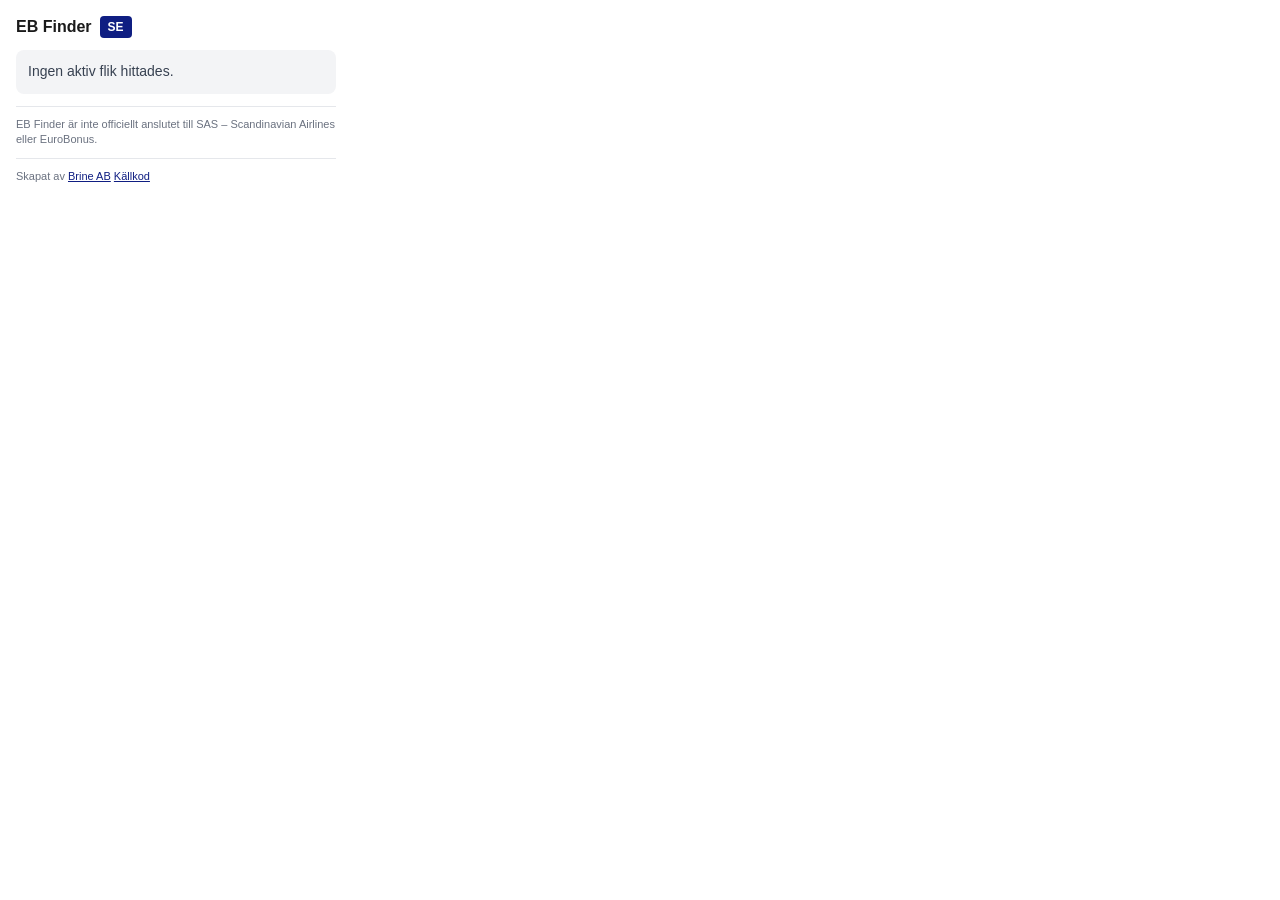
==== extension/popup.html @ c43e3957 "feat: SAS EuroBonus Finder Safari extension" ====
<!doctype html>
<html lang="sv">
  <head>
    <meta charset="utf-8" />
    <meta name="viewport" content="width=device-width, initial-scale=1" />
    <title>EB Finder</title>
    <style>
      :root {
        color-scheme: light dark;
      }
      html,
      body {
        margin: 0;
        padding: 0;
      }
      body {
        font-family: -apple-system, BlinkMacSystemFont, "Segoe UI", sans-serif;
        width: 320px;
        padding: 16px;
        background: #ffffff;
        color: #1a1a1a;
      }
      .header {
        display: flex;
        align-items: center;
        gap: 8px;
        margin-bottom: 12px;
      }
      .header h1 {
        font-size: 16px;
        margin: 0;
        font-weight: 700;
      }
      .badge {
        display: inline-block;
        padding: 4px 8px;
        border-radius: 4px;
        font-size: 12px;
        font-weight: 600;
        background: #0f1e82;
        color: #ffffff;
      }
      .status {
        padding: 12px;
        border-radius: 8px;
        background: #f3f4f6;
        margin-bottom: 12px;
        font-size: 14px;
        line-height: 1.4;
      }
      .status.match {
        background: #ecfdf5;
        color: #065f46;
      }
      .status.no-match {
        background: #f3f4f6;
        color: #374151;
      }
      .status strong {
        display: block;
        margin-bottom: 4px;
        font-size: 15px;
      }
      .cta {
        display: block;
        text-align: center;
        background: #0f1e82;
        color: #ffffff;
        text-decoration: none;
        padding: 10px;
        border-radius: 8px;
        font-weight: 700;
        font-size: 14px;
        margin-bottom: 12px;
      }
      .match-list {
        list-style: none;
        padding: 0;
        margin: 0 0 12px 0;
        display: none;
        flex-direction: column;
        gap: 4px;
        max-height: 280px;
        overflow-y: auto;
      }
      .match-list.visible {
        display: flex;
      }
      .match-list li {
        margin: 0;
      }
      .match-list li a {
        display: flex;
        align-items: center;
        justify-content: space-between;
        gap: 8px;
        padding: 8px 10px;
        border-radius: 6px;
        background: #f3f4f6;
        text-decoration: none;
        color: #1f2937;
        font-size: 13px;
      }
      .match-list li a:hover {
        background: #e5e7eb;
      }
      .match-list .shop-name {
        font-weight: 600;
        white-space: nowrap;
        overflow: hidden;
        text-overflow: ellipsis;
        flex: 1 1 auto;
        min-width: 0;
      }
      .match-list .shop-points {
        color: #0f1e82;
        font-weight: 700;
        font-size: 12px;
        flex-shrink: 0;
      }
      .match-list .shop-points.placeholder {
        color: #9ca3af;
        font-weight: 400;
      }
      .disclaimer {
        font-size: 11px;
        color: #6b7280;
        line-height: 1.4;
        border-top: 1px solid #e5e7eb;
        padding-top: 10px;
      }
      .disclaimer a {
        color: #0f1e82;
      }
    </style>
  </head>
  <body>
    <div class="header">
      <h1>EB Finder</h1>
      <span class="badge">SE</span>
    </div>
    <div id="status" class="status">Söker partner…</div>
    <ul id="match-list" class="match-list"></ul>
    <a
      id="cta"
      class="cta"
      href="#"
      target="_blank"
      rel="noopener noreferrer"
      style="display: none"
      >LOGGA IN & TJÄNA</a
    >
    <p class="disclaimer">
      EB Finder är inte officiellt anslutet till SAS – Scandinavian Airlines
      eller EuroBonus.
    </p>
    <p class="disclaimer credit">
      Skapat av
      <a href="https://www.brine.co" target="_blank" rel="noopener noreferrer"
        >Brine AB</a
      >
      <a
        href="https://github.com/brinehq/eb-finder"
        target="_blank"
        rel="noopener noreferrer"
        >Källkod</a
      >
    </p>
    <script src="popup.js"></script>
  </body>
</html>
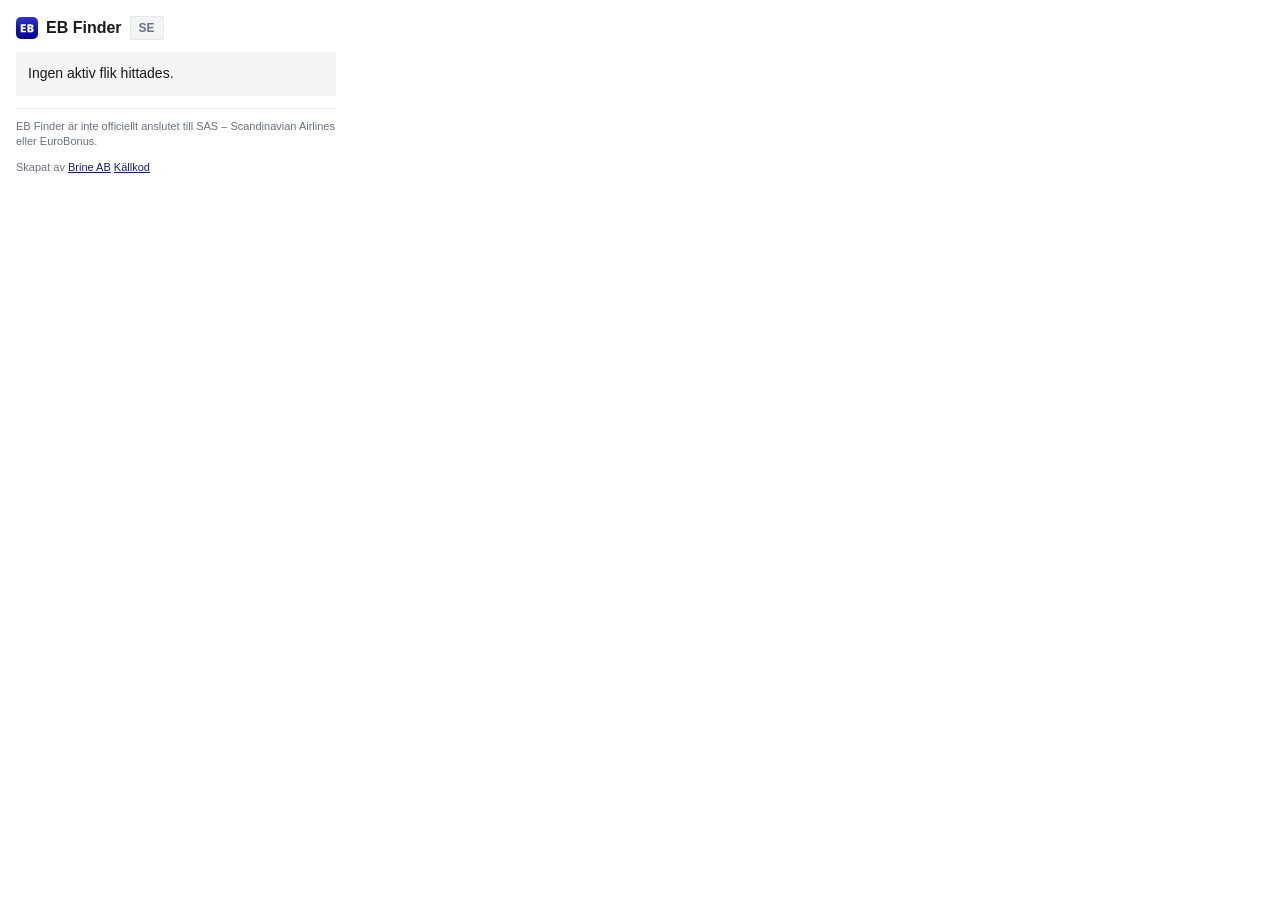
==== commit 92319776: "feat: design system tokens with shadcn naming and Display P3" ====
--- a/extension/popup.html
+++ b/extension/popup.html
@@ -4,138 +4,11 @@
     <meta charset="utf-8" />
     <meta name="viewport" content="width=device-width, initial-scale=1" />
     <title>EB Finder</title>
-    <style>
-      :root {
-        color-scheme: light dark;
-      }
-      html,
-      body {
-        margin: 0;
-        padding: 0;
-      }
-      body {
-        font-family: -apple-system, BlinkMacSystemFont, "Segoe UI", sans-serif;
-        width: 320px;
-        padding: 16px;
-        background: #ffffff;
-        color: #1a1a1a;
-      }
-      .header {
-        display: flex;
-        align-items: center;
-        gap: 8px;
-        margin-bottom: 12px;
-      }
-      .header h1 {
-        font-size: 16px;
-        margin: 0;
-        font-weight: 700;
-      }
-      .badge {
-        display: inline-block;
-        padding: 4px 8px;
-        border-radius: 4px;
-        font-size: 12px;
-        font-weight: 600;
-        background: #0f1e82;
-        color: #ffffff;
-      }
-      .status {
-        padding: 12px;
-        border-radius: 8px;
-        background: #f3f4f6;
-        margin-bottom: 12px;
-        font-size: 14px;
-        line-height: 1.4;
-      }
-      .status.match {
-        background: #ecfdf5;
-        color: #065f46;
-      }
-      .status.no-match {
-        background: #f3f4f6;
-        color: #374151;
-      }
-      .status strong {
-        display: block;
-        margin-bottom: 4px;
-        font-size: 15px;
-      }
-      .cta {
-        display: block;
-        text-align: center;
-        background: #0f1e82;
-        color: #ffffff;
-        text-decoration: none;
-        padding: 10px;
-        border-radius: 8px;
-        font-weight: 700;
-        font-size: 14px;
-        margin-bottom: 12px;
-      }
-      .match-list {
-        list-style: none;
-        padding: 0;
-        margin: 0 0 12px 0;
-        display: none;
-        flex-direction: column;
-        gap: 4px;
-        max-height: 280px;
-        overflow-y: auto;
-      }
-      .match-list.visible {
-        display: flex;
-      }
-      .match-list li {
-        margin: 0;
-      }
-      .match-list li a {
-        display: flex;
-        align-items: center;
-        justify-content: space-between;
-        gap: 8px;
-        padding: 8px 10px;
-        border-radius: 6px;
-        background: #f3f4f6;
-        text-decoration: none;
-        color: #1f2937;
-        font-size: 13px;
-      }
-      .match-list li a:hover {
-        background: #e5e7eb;
-      }
-      .match-list .shop-name {
-        font-weight: 600;
-        white-space: nowrap;
-        overflow: hidden;
-        text-overflow: ellipsis;
-        flex: 1 1 auto;
-        min-width: 0;
-      }
-      .match-list .shop-points {
-        color: #0f1e82;
-        font-weight: 700;
-        font-size: 12px;
-        flex-shrink: 0;
-      }
-      .match-list .shop-points.placeholder {
-        color: #9ca3af;
-        font-weight: 400;
-      }
-      .disclaimer {
-        font-size: 11px;
-        color: #6b7280;
-        line-height: 1.4;
-        border-top: 1px solid #e5e7eb;
-        padding-top: 10px;
-      }
-      .disclaimer a {
-        color: #0f1e82;
-      }
-    </style>
+    <link rel="stylesheet" href="styles.css" />
   </head>
-  <body>
+  <body class="eb-popup">
     <div class="header">
+      <img class="header-icon" src="icons/icon-gradient.svg" width="22" height="22" alt="" />
       <h1>EB Finder</h1>
       <span class="badge">SE</span>
     </div>
--- a/extension/styles.css
+++ b/extension/styles.css
@@ -0,0 +1,672 @@
+/* ============================================================
+   EB FINDER — Central stylesheet
+   ------------------------------------------------------------
+   Mirrors eb-finder-design-system/project/colors_and_type.css.
+   Token architecture follows shadcn/ui
+   (https://ui.shadcn.com/docs/theming#default-theme-css):
+
+     1. PRIMITIVES (--eb-*)       — raw brand palette in sRGB.
+     2. @theme inline             — exposes tokens in Tailwind's
+                                     --color-* / --radius-* / --font-*
+                                     namespace (forward-references the
+                                     semantic tokens declared below).
+                                     Harmless without Tailwind; kept for
+                                     symmetry with the design system.
+     3. SEMANTIC TOKENS           — shadcn background/foreground pairs
+                                     consuming primitives via var().
+                                     Components read THESE.
+     4. DISPLAY P3 (@supports)    — re-states primitives in
+                                     color(display-p3 …) so the deep
+                                     indigo renders richer on wide-gamut
+                                     Apple displays. sRGB hex is the
+                                     fallback.
+     5. DARK MODE (@media)        — overrides semantic tokens that flip
+                                     with the system. Brand colors
+                                     (primary/secondary/ring) stay
+                                     constant in both modes.
+
+   Surfaces consuming the tokens (banner / popup / preview) follow
+   in sections 6–8 below.
+   ============================================================ */
+
+/* ------------------------------------------------------------
+   1. PRIMITIVES — raw brand palette (sRGB)
+   ------------------------------------------------------------ */
+:root,
+:host {
+  /* Brand indigo family */
+  --eb-indigo:        #0f1e82;
+  --eb-indigo-deep:   #000099;
+  --eb-indigo-ink:    #000093;
+  --eb-indigo-bright: #3131c6;
+  --eb-icon-gradient: linear-gradient(180deg, var(--eb-indigo-bright) 0%, var(--eb-indigo-deep) 100%);
+
+  /* Sand accent — the one warm note (CTA fill only) */
+  --eb-sand:        #f8d7b5;
+  --eb-sand-hover:  #f5c89a;
+
+  /* Match / success */
+  --eb-match-bg:   #ecfdf5;
+  --eb-match-fg:   #065f46;
+
+  /* Destructive / error red. Tailwind red-600 — same family as the
+     Tailwind-aligned gray ramp and emerald success, so it harmonises
+     with the rest of the palette. NOT used in the shipped product
+     (see --destructive below); provided for completeness. */
+  --eb-red:    #dc2626;
+  --eb-red-fg: #ffffff;
+
+  /* Gray ramp (Tailwind-aligned) */
+  --eb-white:    #ffffff;
+  --eb-gray-100: #f3f4f6;
+  --eb-gray-200: #e5e7eb;
+  --eb-gray-500: #6b7280;
+  --eb-gray-700: #374151;
+  --eb-gray-800: #1f2937;
+  --eb-ink:      #1a1a1a;
+}
+
+/* ------------------------------------------------------------
+   2. @theme inline — Tailwind v4 namespace exposure (shadcn convention)
+   Forward-references the semantic tokens declared in section 3.
+   Harmless when no Tailwind compiler runs; kept for symmetry.
+   ------------------------------------------------------------ */
+@theme inline {
+  --color-background:             var(--background);
+  --color-foreground:             var(--foreground);
+  --color-card:                   var(--card);
+  --color-card-foreground:        var(--card-foreground);
+  --color-popover:                var(--popover);
+  --color-popover-foreground:     var(--popover-foreground);
+  --color-primary:                var(--primary);
+  --color-primary-foreground:     var(--primary-foreground);
+  --color-secondary:              var(--secondary);
+  --color-secondary-foreground:   var(--secondary-foreground);
+  --color-secondary-hover:        var(--secondary-hover);
+  --color-muted:                  var(--muted);
+  --color-muted-foreground:       var(--muted-foreground);
+  --color-accent:                 var(--accent);
+  --color-accent-foreground:      var(--accent-foreground);
+  --color-success:                var(--success);
+  --color-success-foreground:     var(--success-foreground);
+  --color-destructive:            var(--destructive);
+  --color-destructive-foreground: var(--destructive-foreground);
+  --color-border:                 var(--border);
+  --color-input:                  var(--input);
+  --color-ring:                   var(--ring);
+
+  --font-sans: var(--font-system);
+
+  /* Radius scale derived from --radius (shadcn multipliers).
+     Pills use border-radius: 9999px directly — no custom token. */
+  --radius-sm:  calc(var(--radius) * 0.6);
+  --radius-md:  calc(var(--radius) * 0.8);
+  --radius-lg:  var(--radius);
+  --radius-xl:  calc(var(--radius) * 1.4);
+}
+
+/* ------------------------------------------------------------
+   3. SEMANTIC TOKENS (shadcn background/foreground pairs)
+   Component rules consume THESE.
+   ------------------------------------------------------------ */
+:root,
+:host {
+  color-scheme: light dark;
+
+  --radius: 0.5rem;   /* 8px — the product's card radius */
+
+  /* Surfaces */
+  --background:            var(--eb-white);
+  --foreground:            var(--eb-ink);
+  --card:                  var(--eb-white);
+  --card-foreground:       var(--eb-ink);
+  --popover:               var(--eb-white);
+  --popover-foreground:    var(--eb-ink);
+
+  /* Primary = brand indigo (high-emphasis actions, points, EB chip) */
+  --primary:               var(--eb-indigo);
+  --primary-foreground:    var(--eb-white);
+
+  /* Secondary = the sand CTA (lower-emphasis filled action).
+     The one warm fill; indigo-ink text on sand, darkens on hover. */
+  --secondary:             var(--eb-sand);
+  --secondary-foreground:  var(--eb-indigo-ink);
+  --secondary-hover:       var(--eb-sand-hover);
+
+  /* Muted = subtle surfaces + lower-emphasis text. The passive "SE"
+     locale badge is a muted chip (--muted + --muted-foreground +
+     a --border hairline) so metadata never reads as an EB affordance. */
+  --muted:                 var(--eb-gray-100);
+  --muted-foreground:      var(--eb-gray-500);
+
+  /* Accent = interactive hover/selected surfaces (list-row hover, etc.).
+     Same value as --muted in light mode (design-system intent: quiet
+     hover); diverges in dark mode below. */
+  --accent:                var(--eb-gray-100);
+  --accent-foreground:     var(--eb-gray-800);
+
+  /* Success = "this site IS a EuroBonus partner" */
+  --success:               var(--eb-match-bg);
+  --success-foreground:    var(--eb-match-fg);
+
+  /* Destructive — NOT used in the shipped product (it has no error/red
+     state; "no match" is neutral gray). Provided for shadcn completeness
+     only; reach for --muted before introducing red. */
+  --destructive:            var(--eb-red);
+  --destructive-foreground: var(--eb-red-fg);
+
+  /* Lines & focus */
+  --border:                var(--eb-gray-200);
+  --input:                 var(--eb-gray-200);
+  --ring:                  var(--eb-indigo);
+
+  /* Shadows */
+  --shadow-banner:         0 2px 8px rgba(0, 0, 0, 0.15);
+  --shadow-chip:           0 1px 2px rgba(0, 0, 0, 0.2);
+
+  /* Type */
+  --font-system: -apple-system, BlinkMacSystemFont, "Segoe UI", Roboto,
+                 Helvetica, Arial, sans-serif;
+  --font-wordmark: var(--font-system);  /* EB mark is SVG outlines */
+
+  --fw-regular:  400;
+  --fw-semibold: 600;
+  --fw-bold:     700;
+  --fw-black:    900;  /* points figures only */
+
+  /* Type scale (px, from source) */
+  --fs-banner: 16px;
+  --fs-h1:     16px;
+  --fs-status: 15px;
+  --fs-cta:    14px;
+  --fs-body:   14px;
+  --fs-short:  13px;
+  --fs-badge:  12px;
+  --fs-disc:   11px;
+  --fs-chip:   10px;
+
+  --lh-tight: 1.3;
+  --lh-snug:  1.4;
+  --lh-body:  1.5;
+
+  /* Spacing (8px-ish base) */
+  --space-1: 4px;
+  --space-2: 6px;
+  --space-3: 8px;
+  --space-4: 12px;
+  --space-5: 16px;
+  --space-6: 24px;
+}
+
+/* ------------------------------------------------------------
+   4. DISPLAY P3 ENHANCEMENT
+   On wide-gamut Apple displays, re-state the PRIMITIVES in
+   color(display-p3 …). Semantic tokens reference primitives via
+   var(), so every role inherits P3 automatically. sRGB hex stays
+   the universal fallback.
+   ------------------------------------------------------------ */
+@supports (color: color(display-p3 1 1 1)) {
+  :root,
+  :host {
+    --eb-indigo:        color(display-p3 0.0722 0.1161 0.4893);
+    --eb-indigo-deep:   color(display-p3 0      0      0.5748);
+    --eb-indigo-ink:    color(display-p3 0      0      0.5522);
+    --eb-indigo-bright: color(display-p3 0.1922 0.1922 0.7463);
+
+    --eb-sand:        color(display-p3 0.9513 0.8479 0.7260);
+    --eb-sand-hover:  color(display-p3 0.9327 0.7910 0.6275);
+
+    --eb-match-bg:    color(display-p3 0.9378 0.9900 0.9624);
+    --eb-match-fg:    color(display-p3 0.1593 0.3667 0.2808);
+
+    --eb-red:         color(display-p3 0.7729 0.1718 0.1424);
+
+    --eb-white:    color(display-p3 1      1      1);
+    --eb-gray-100: color(display-p3 0.9537 0.9567 0.9638);
+    --eb-gray-200: color(display-p3 0.8995 0.9056 0.9200);
+    --eb-gray-500: color(display-p3 0.4247 0.4462 0.4969);
+    --eb-gray-700: color(display-p3 0.2232 0.2537 0.3121);
+    --eb-gray-800: color(display-p3 0.1294 0.1596 0.2109);
+    --eb-ink:      color(display-p3 0.1020 0.1020 0.1019);
+  }
+}
+
+/* ------------------------------------------------------------
+   5. DARK MODE — follows the system.
+   Only the semantic tokens that need to flip are redefined here;
+   brand colors (primary, secondary, ring) and primitives stay
+   constant in both modes (brand identity does not invert).
+   ------------------------------------------------------------ */
+@media (prefers-color-scheme: dark) {
+  :root,
+  :host {
+    /* Surfaces */
+    --background:            #0a0a0a;
+    --foreground:            #fafafa;
+    --card:                  #171717;
+    --card-foreground:       #d4d4d4;
+    --popover:               #171717;
+    --popover-foreground:    #fafafa;
+
+    /* Muted (subtle surfaces + low-emphasis text) */
+    --muted:                 #171717;
+    --muted-foreground:      #a3a3a3;
+
+    /* Accent (interactive hover surfaces — diverges from --muted
+       in dark mode so list-row hover is visible) */
+    --accent:                #262626;
+    --accent-foreground:     #e5e5e5;
+
+    /* Success */
+    --success:               #052e1f;
+    --success-foreground:    #86efac;
+
+    /* Lines & form */
+    --border:                #262626;
+    --input:                 #262626;
+
+    /* Heavier shadows on dark surfaces */
+    --shadow-banner:         0 2px 8px rgba(0, 0, 0, 0.45);
+    --shadow-chip:           0 1px 2px rgba(0, 0, 0, 0.5);
+  }
+}
+
+/* ------------------------------------------------------------
+   6. BANNER — Shadow DOM only
+   Loaded by content.js on recognised partner sites. The :host
+   reset stops host-page styles from bleeding through.
+   ------------------------------------------------------------ */
+:host {
+  all: initial;
+}
+
+.banner-wrapper,
+.fixed-banner-container {
+  font-family: var(--font-system);
+  box-sizing: border-box;
+}
+
+.fixed-banner-container {
+  position: fixed;
+  top: 0;
+  left: 0;
+  right: 0;
+  height: 88px;
+  background: var(--primary);
+  color: var(--primary-foreground);
+  padding: 12px 24px;
+  z-index: 2147483647;
+  box-shadow: var(--shadow-banner);
+  container-type: inline-size;
+}
+
+.banner-wrapper {
+  display: flex;
+  align-items: center;
+  justify-content: space-between;
+  gap: 16px;
+  height: 100%;
+  max-width: 1200px;
+  margin: 0 auto;
+}
+
+.text-section {
+  flex: 1 1 auto;
+  min-width: 0;
+  text-align: left;
+}
+
+.text-full,
+.text-short {
+  font-size: var(--fs-banner);
+  line-height: var(--lh-snug);
+}
+
+.text-short {
+  display: none;
+}
+
+.points-highlight {
+  font-weight: var(--fw-black);
+}
+
+.actions {
+  display: flex;
+  align-items: center;
+  gap: var(--space-3);
+  flex-shrink: 0;
+}
+
+.cta-btn {
+  background: var(--secondary);
+  color: var(--secondary-foreground);
+  border-radius: 9999px;  /* full pill — no custom token */
+  padding: 10px 22px;
+  text-decoration: none;
+  font-weight: var(--fw-bold);
+  font-size: var(--fs-cta);
+  white-space: nowrap;
+  display: inline-flex;
+  align-items: center;
+  justify-content: center;
+}
+
+.cta-btn:hover {
+  background: var(--secondary-hover);
+}
+
+.cta-short {
+  display: none;
+}
+
+.close-btn {
+  background: transparent;
+  border: 0;
+  color: var(--primary-foreground);
+  font-size: 20px;
+  line-height: 1;
+  cursor: pointer;
+  padding: var(--space-3);
+  opacity: 0.8;
+  flex-shrink: 0;
+}
+
+.close-btn:hover {
+  opacity: 1;
+}
+
+@container (max-width: 720px) {
+  .fixed-banner-container {
+    height: 56px;
+    padding: var(--space-2) 14px;
+  }
+  .text-full,
+  .cta-full {
+    display: none;
+  }
+  .text-short,
+  .cta-short {
+    display: inline;
+  }
+  .text-short {
+    font-size: var(--fs-short);
+    line-height: var(--lh-tight);
+  }
+  .cta-btn {
+    padding: 7px 14px;
+    font-size: var(--fs-badge);
+  }
+  .close-btn {
+    font-size: 16px;
+    padding: var(--space-1);
+  }
+}
+
+@container (max-width: 380px) {
+  .fixed-banner-container {
+    height: 48px;
+    padding: var(--space-1) 10px;
+  }
+  .banner-wrapper {
+    gap: var(--space-3);
+  }
+  .text-short {
+    font-size: var(--fs-badge);
+  }
+  .cta-btn {
+    padding: var(--space-2) 12px;
+    font-size: 11px;
+  }
+}
+
+/* ------------------------------------------------------------
+   7. POPUP — 320px toolbar dropdown
+   ------------------------------------------------------------ */
+body.eb-popup {
+  margin: 0;
+  font-family: var(--font-system);
+  width: 320px;
+  padding: var(--space-5);
+  background: var(--background);
+  color: var(--foreground);
+}
+
+.header {
+  display: flex;
+  align-items: center;
+  gap: var(--space-3);
+  margin-bottom: var(--space-4);
+}
+
+.header-icon {
+  border-radius: 5px;
+  flex-shrink: 0;
+}
+
+.header h1 {
+  font-size: var(--fs-h1);
+  margin: 0;
+  font-weight: var(--fw-bold);
+}
+
+/* SE locale badge — passive metadata, the design system explicitly
+   maps this to --muted + --muted-foreground + --border. */
+.badge {
+  display: inline-block;
+  padding: var(--space-1) var(--space-3);
+  border-radius: var(--radius-sm);
+  font-size: var(--fs-badge);
+  font-weight: var(--fw-semibold);
+  background: var(--muted);
+  color: var(--muted-foreground);
+  border: 1px solid var(--border);
+}
+
+.status {
+  padding: var(--space-4);
+  border-radius: var(--radius-lg);
+  background: var(--muted);
+  margin-bottom: var(--space-4);
+  font-size: var(--fs-body);
+  line-height: var(--lh-snug);
+}
+
+.status.match {
+  background: var(--success);
+  color: var(--success-foreground);
+}
+
+.status.no-match {
+  background: var(--muted);
+  color: var(--card-foreground);
+}
+
+.status strong {
+  display: block;
+  margin-bottom: var(--space-1);
+  font-size: var(--fs-status);
+}
+
+.cta {
+  display: block;
+  text-align: center;
+  background: var(--primary);
+  color: var(--primary-foreground);
+  text-decoration: none;
+  padding: 10px;
+  border-radius: var(--radius-lg);
+  font-weight: var(--fw-bold);
+  font-size: var(--fs-cta);
+  margin-bottom: var(--space-4);
+}
+
+.match-list {
+  list-style: none;
+  padding: 0;
+  margin: 0 0 var(--space-4) 0;
+  display: none;
+  flex-direction: column;
+  gap: var(--space-1);
+  max-height: 280px;
+  overflow-y: auto;
+}
+
+.match-list.visible {
+  display: flex;
+}
+
+.match-list li {
+  margin: 0;
+}
+
+/* List row — default = --muted, hover = --accent.
+   In light mode both resolve to gray-100 (design-system intent: quiet
+   hover). In dark mode --accent diverges so hover is visible. */
+.match-list li a {
+  display: flex;
+  align-items: center;
+  justify-content: space-between;
+  gap: var(--space-3);
+  padding: var(--space-3) 10px;
+  border-radius: var(--radius-md);
+  background: var(--muted);
+  text-decoration: none;
+  color: var(--accent-foreground);
+  font-size: var(--fs-short);
+}
+
+.match-list li a:hover {
+  background: var(--accent);
+}
+
+.match-list .shop-name {
+  font-weight: var(--fw-semibold);
+  white-space: nowrap;
+  overflow: hidden;
+  text-overflow: ellipsis;
+  flex: 1 1 auto;
+  min-width: 0;
+}
+
+.match-list .shop-points {
+  color: var(--primary);
+  font-weight: var(--fw-bold);
+  font-size: var(--fs-badge);
+  flex-shrink: 0;
+}
+
+.match-list .shop-points.placeholder {
+  color: var(--muted-foreground);
+  font-weight: var(--fw-regular);
+}
+
+.disclaimer {
+  font-size: var(--fs-disc);
+  color: var(--muted-foreground);
+  line-height: var(--lh-snug);
+  border-top: 1px solid var(--border);
+  padding-top: 10px;
+}
+
+.disclaimer.credit {
+  border-top: 0;
+  padding-top: 0;
+}
+
+.disclaimer a {
+  color: var(--primary);
+}
+
+/* ------------------------------------------------------------
+   8. PREVIEW — dev-only sandbox page
+   ------------------------------------------------------------ */
+body.eb-preview {
+  margin: 0;
+  padding: 0;
+  font-family: var(--font-system);
+  background: var(--muted);
+  color: var(--accent-foreground);
+}
+
+.preview-section {
+  padding: var(--space-6);
+  border-bottom: 1px solid var(--border);
+}
+
+.preview-section h2 {
+  margin: 0 0 var(--space-4) 0;
+  font-size: var(--fs-short);
+  font-weight: var(--fw-semibold);
+  text-transform: uppercase;
+  letter-spacing: 0.5px;
+  color: var(--muted-foreground);
+}
+
+.resize-box {
+  background: var(--background);
+  border: 1px dashed var(--muted-foreground);
+  resize: horizontal;
+  overflow: auto;
+  max-width: 100%;
+  min-width: 320px;
+}
+
+.resize-box.wide   { width: 1100px; }
+.resize-box.narrow { width: 400px;  }
+.resize-box.tiny   { width: 320px;  }
+
+.note {
+  color: var(--muted-foreground);
+  font-size: var(--fs-badge);
+  margin-top: var(--space-3);
+}
+
+.static-fixed {
+  position: static !important;
+}
+
+.preview-google-mock {
+  padding: var(--space-5);
+  color: var(--foreground);
+  background: var(--background);
+  font-family: arial, -apple-system, sans-serif;
+}
+
+.preview-google-mock-url {
+  font-size: var(--fs-body);
+  color: var(--muted-foreground);
+}
+
+.preview-google-mock-title {
+  font-size: var(--fs-h1);
+  line-height: var(--lh-snug);
+  margin-top: var(--space-1);
+}
+
+.preview-google-mock-price {
+  margin-top: var(--space-2);
+  font-weight: var(--fw-bold);
+}
+
+.preview-google-mock-vendor-row {
+  margin-top: var(--space-2);
+  display: flex;
+  align-items: center;
+  gap: 0;
+}
+
+.preview-eb-chip {
+  display: inline-flex;
+  align-items: center;
+  justify-content: center;
+  vertical-align: middle;
+  background: var(--primary);
+  color: var(--primary-foreground);
+  font: var(--fw-bold) var(--fs-chip)/1 var(--font-system);
+  letter-spacing: 0.4px;
+  padding: 3px 6px;
+  border-radius: var(--radius-sm);
+  margin-left: var(--space-2);
+  cursor: pointer;
+  box-shadow: var(--shadow-chip);
+}
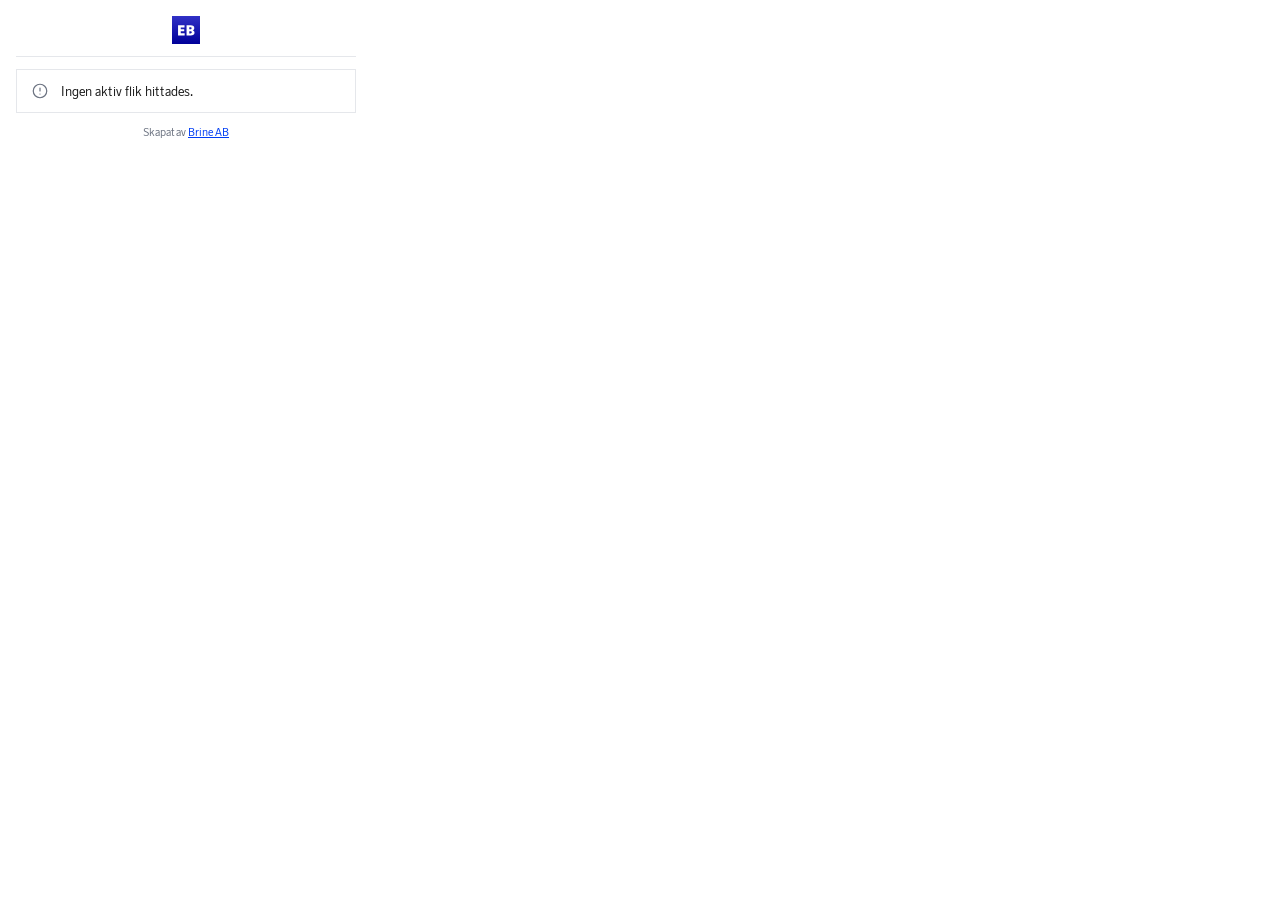
==== commit 0b9ee0d9: "feat: host-app onboarding & settings on the SAS design system" ====
--- a/extension/popup.html
+++ b/extension/popup.html
@@ -8,11 +8,12 @@
   </head>
   <body class="eb-popup">
     <div class="header">
-      <img class="header-icon" src="icons/icon-gradient.svg" width="22" height="22" alt="" />
-      <h1>EB Finder</h1>
-      <span class="badge">SE</span>
+      <img class="header-icon" src="icons/icon-gradient.svg" width="28" height="28" alt="EB Finder" />
     </div>
-    <div id="status" class="status">Söker partner…</div>
+    <div id="status" class="status">
+      <span class="status-icon"></span>
+      <div class="status-body">Söker partner…</div>
+    </div>
     <ul id="match-list" class="match-list"></ul>
     <a
       id="cta"
@@ -23,20 +24,10 @@
       style="display: none"
       >LOGGA IN & TJÄNA</a
     >
-    <p class="disclaimer">
-      EB Finder är inte officiellt anslutet till SAS – Scandinavian Airlines
-      eller EuroBonus.
-    </p>
-    <p class="disclaimer credit">
+    <p class="credit">
       Skapat av
       <a href="https://www.brine.co" target="_blank" rel="noopener noreferrer"
         >Brine AB</a
-      >
-      <a
-        href="https://github.com/brinehq/eb-finder"
-        target="_blank"
-        rel="noopener noreferrer"
-        >Källkod</a
       >
     </p>
     <script src="popup.js"></script>
--- a/extension/styles.css
+++ b/extension/styles.css
@@ -1,672 +1,416 @@
-/* ============================================================
-   EB FINDER — Central stylesheet
-   ------------------------------------------------------------
-   Mirrors eb-finder-design-system/project/colors_and_type.css.
-   Token architecture follows shadcn/ui
-   (https://ui.shadcn.com/docs/theming#default-theme-css):
-
-     1. PRIMITIVES (--eb-*)       — raw brand palette in sRGB.
-     2. @theme inline             — exposes tokens in Tailwind's
-                                     --color-* / --radius-* / --font-*
-                                     namespace (forward-references the
-                                     semantic tokens declared below).
-                                     Harmless without Tailwind; kept for
-                                     symmetry with the design system.
-     3. SEMANTIC TOKENS           — shadcn background/foreground pairs
-                                     consuming primitives via var().
-                                     Components read THESE.
-     4. DISPLAY P3 (@supports)    — re-states primitives in
-                                     color(display-p3 …) so the deep
-                                     indigo renders richer on wide-gamut
-                                     Apple displays. sRGB hex is the
-                                     fallback.
-     5. DARK MODE (@media)        — overrides semantic tokens that flip
-                                     with the system. Brand colors
-                                     (primary/secondary/ring) stay
-                                     constant in both modes.
-
-   Surfaces consuming the tokens (banner / popup / preview) follow
-   in sections 6–8 below.
-   ============================================================ */
-
-/* ------------------------------------------------------------
-   1. PRIMITIVES — raw brand palette (sRGB)
-   ------------------------------------------------------------ */
-:root,
-:host {
-  /* Brand indigo family */
-  --eb-indigo:        #0f1e82;
-  --eb-indigo-deep:   #000099;
-  --eb-indigo-ink:    #000093;
-  --eb-indigo-bright: #3131c6;
-  --eb-icon-gradient: linear-gradient(180deg, var(--eb-indigo-bright) 0%, var(--eb-indigo-deep) 100%);
-
-  /* Sand accent — the one warm note (CTA fill only) */
-  --eb-sand:        #f8d7b5;
-  --eb-sand-hover:  #f5c89a;
-
-  /* Match / success */
-  --eb-match-bg:   #ecfdf5;
-  --eb-match-fg:   #065f46;
-
-  /* Destructive / error red. Tailwind red-600 — same family as the
-     Tailwind-aligned gray ramp and emerald success, so it harmonises
-     with the rest of the palette. NOT used in the shipped product
-     (see --destructive below); provided for completeness. */
-  --eb-red:    #dc2626;
-  --eb-red-fg: #ffffff;
-
-  /* Gray ramp (Tailwind-aligned) */
-  --eb-white:    #ffffff;
-  --eb-gray-100: #f3f4f6;
-  --eb-gray-200: #e5e7eb;
-  --eb-gray-500: #6b7280;
-  --eb-gray-700: #374151;
-  --eb-gray-800: #1f2937;
-  --eb-ink:      #1a1a1a;
-}
-
-/* ------------------------------------------------------------
-   2. @theme inline — Tailwind v4 namespace exposure (shadcn convention)
-   Forward-references the semantic tokens declared in section 3.
-   Harmless when no Tailwind compiler runs; kept for symmetry.
-   ------------------------------------------------------------ */
-@theme inline {
-  --color-background:             var(--background);
-  --color-foreground:             var(--foreground);
-  --color-card:                   var(--card);
-  --color-card-foreground:        var(--card-foreground);
-  --color-popover:                var(--popover);
-  --color-popover-foreground:     var(--popover-foreground);
-  --color-primary:                var(--primary);
-  --color-primary-foreground:     var(--primary-foreground);
-  --color-secondary:              var(--secondary);
-  --color-secondary-foreground:   var(--secondary-foreground);
-  --color-secondary-hover:        var(--secondary-hover);
-  --color-muted:                  var(--muted);
-  --color-muted-foreground:       var(--muted-foreground);
-  --color-accent:                 var(--accent);
-  --color-accent-foreground:      var(--accent-foreground);
-  --color-success:                var(--success);
-  --color-success-foreground:     var(--success-foreground);
-  --color-destructive:            var(--destructive);
-  --color-destructive-foreground: var(--destructive-foreground);
-  --color-border:                 var(--border);
-  --color-input:                  var(--input);
-  --color-ring:                   var(--ring);
-
-  --font-sans: var(--font-system);
-
-  /* Radius scale derived from --radius (shadcn multipliers).
-     Pills use border-radius: 9999px directly — no custom token. */
-  --radius-sm:  calc(var(--radius) * 0.6);
-  --radius-md:  calc(var(--radius) * 0.8);
-  --radius-lg:  var(--radius);
-  --radius-xl:  calc(var(--radius) * 1.4);
-}
-
-/* ------------------------------------------------------------
-   3. SEMANTIC TOKENS (shadcn background/foreground pairs)
-   Component rules consume THESE.
-   ------------------------------------------------------------ */
+/* =============================================================================
+   EB FINDER — styles.css   (popup · injected banner · preview)
+   -----------------------------------------------------------------------------
+   Mirrors eb-finder-design-system/project/styles.css.
+   shadcn/ui + Tailwind v4 theming (https://ui.shadcn.com/docs/theming):
+     • @font-face   ScandinavianNew (SAS brand face), self-hosted from fonts/.
+     • :root        canonical shadcn token set, authored in OKLCH (gamut-
+                    independent → renders wide on Apple P3 screens). Tokens are
+                    background/foreground PAIRS.
+     • EXTENSIONS   product-specific roles (success "match" state, brand-deep,
+                    shadows, font families).
+     • dark         @media (prefers-color-scheme: dark) — follows the system.
+     • @theme inline  maps tokens into Tailwind's --color-* / --radius-* / --font-*.
+     • PRIMITIVES   Button · Badge · Alert · Item (shadcn components).
+     • SURFACES     banner (Shadow DOM) · popup · preview.
+
+   SAS brand: --primary #003DF5, --secondary #FFFFFF (outline), --destructive
+   #ff5752. The injected banner/chip use the native font stack (they live in
+   third-party pages where the brand webfont isn't loaded).
+   ============================================================================= */
+
+/* ---- FONTS — ScandinavianNew (self-hosted) -------------------------------- */
+@font-face {
+  font-family: "ScandinavianNew";
+  font-weight: 400; font-style: normal; font-display: swap;
+  src: url("fonts/ScandinavianNew-Regular.woff2") format("woff2"),
+       url("fonts/ScandinavianNew-Regular.woff") format("woff");
+}
+@font-face {
+  font-family: "ScandinavianNew";
+  font-weight: 700; font-style: normal; font-display: swap;
+  src: url("fonts/ScandinavianNew-Bold.woff2") format("woff2");
+}
+@font-face {
+  font-family: "ScandinavianNew";
+  font-weight: 900; font-style: normal; font-display: swap;
+  src: url("fonts/ScandinavianNew_900-Black.woff") format("woff");
+}
+
+/* =============================================================================
+   :root — CANONICAL shadcn TOKENS (light), OKLCH
+   ============================================================================= */
 :root,
 :host {
   color-scheme: light dark;
-
-  --radius: 0.5rem;   /* 8px — the product's card radius */
-
-  /* Surfaces */
-  --background:            var(--eb-white);
-  --foreground:            var(--eb-ink);
-  --card:                  var(--eb-white);
-  --card-foreground:       var(--eb-ink);
-  --popover:               var(--eb-white);
-  --popover-foreground:    var(--eb-ink);
-
-  /* Primary = brand indigo (high-emphasis actions, points, EB chip) */
-  --primary:               var(--eb-indigo);
-  --primary-foreground:    var(--eb-white);
-
-  /* Secondary = the sand CTA (lower-emphasis filled action).
-     The one warm fill; indigo-ink text on sand, darkens on hover. */
-  --secondary:             var(--eb-sand);
-  --secondary-foreground:  var(--eb-indigo-ink);
-  --secondary-hover:       var(--eb-sand-hover);
-
-  /* Muted = subtle surfaces + lower-emphasis text. The passive "SE"
-     locale badge is a muted chip (--muted + --muted-foreground +
-     a --border hairline) so metadata never reads as an EB affordance. */
-  --muted:                 var(--eb-gray-100);
-  --muted-foreground:      var(--eb-gray-500);
-
-  /* Accent = interactive hover/selected surfaces (list-row hover, etc.).
-     Same value as --muted in light mode (design-system intent: quiet
-     hover); diverges in dark mode below. */
-  --accent:                var(--eb-gray-100);
-  --accent-foreground:     var(--eb-gray-800);
-
-  /* Success = "this site IS a EuroBonus partner" */
-  --success:               var(--eb-match-bg);
-  --success-foreground:    var(--eb-match-fg);
-
-  /* Destructive — NOT used in the shipped product (it has no error/red
-     state; "no match" is neutral gray). Provided for shadcn completeness
-     only; reach for --muted before introducing red. */
-  --destructive:            var(--eb-red);
-  --destructive-foreground: var(--eb-red-fg);
-
-  /* Lines & focus */
-  --border:                var(--eb-gray-200);
-  --input:                 var(--eb-gray-200);
-  --ring:                  var(--eb-indigo);
-
-  /* Shadows */
-  --shadow-banner:         0 2px 8px rgba(0, 0, 0, 0.15);
-  --shadow-chip:           0 1px 2px rgba(0, 0, 0, 0.2);
-
-  /* Type */
-  --font-system: -apple-system, BlinkMacSystemFont, "Segoe UI", Roboto,
+  --radius: 0.5rem;                                   /* 8px base */
+
+  --background: oklch(1 0 0);                          /* white canvas */
+  --foreground: oklch(0.2178 0 0);                    /* near-black ink */
+  --card: oklch(1 0 0);
+  --card-foreground: oklch(0.2178 0 0);
+  --popover: oklch(1 0 0);
+  --popover-foreground: oklch(0.2178 0 0);
+
+  --primary: oklch(0.486 0.2721 263.825);             /* SAS royal blue — #003DF5 */
+  --primary-foreground: oklch(1 0 0);
+
+  --secondary: oklch(1 0 0);                          /* #FFFFFF — outline buttons */
+  --secondary-foreground: oklch(0.486 0.2721 263.825); /* blue text */
+
+  --muted: oklch(0.967 0.0029 264.542);               /* gray-100 fills */
+  --muted-foreground: oklch(0.551 0.0234 264.364);    /* gray-500 labels */
+
+  --accent: oklch(0.967 0.0029 264.542);              /* hover surface */
+  --accent-foreground: oklch(0.2781 0.0296 256.848);  /* gray-800 */
+
+  --destructive: oklch(0.6839 0.2048 25.835);         /* SAS coral — #ff5752 */
+  --destructive-foreground: oklch(1 0 0);
+
+  --border: oklch(0.9276 0.0058 264.531);             /* gray-200 hairlines */
+  --input: oklch(0.9276 0.0058 264.531);
+  --ring: oklch(0.486 0.2721 263.825);                /* SAS blue focus ring */
+
+  /* ---- EXTENSIONS (product-specific) ----------------------------------- */
+  /* success = the "match" state — a SOFT surface pair (mint bg + deep green). */
+  --success: oklch(0.9793 0.0207 166.113);            /* #ecfdf5 */
+  --success-foreground: oklch(0.4318 0.0865 166.913); /* #065f46 */
+  /* deep navy — app-icon gradient bottom + dark canvas */
+  --brand-deep: oklch(0.2703 0.1252 262.023);         /* #001e62 */
+
+  --shadow-banner:  0 2px 8px oklch(0 0 0 / 0.15);
+  --shadow-chip:    0 1px 2px oklch(0 0 0 / 0.20);
+  --shadow-popover: 0 12px 40px oklch(0 0 0 / 0.22);
+
+  /* ---- Typography ------------------------------------------------------ */
+  /* ScandinavianNew is the brand face (heading + body share it for now).
+     --font-native is the pure system stack for injected third-party contexts. */
+  --font-sans: "ScandinavianNew", -apple-system, BlinkMacSystemFont,
+               "Segoe UI", Roboto, Helvetica, Arial, sans-serif;
+  --font-heading: var(--font-sans);
+  --font-body: var(--font-sans);
+  --font-mono: ui-monospace, "SF Mono", Menlo, monospace;
+  --font-native: -apple-system, BlinkMacSystemFont, "Segoe UI", Roboto,
                  Helvetica, Arial, sans-serif;
-  --font-wordmark: var(--font-system);  /* EB mark is SVG outlines */
-
-  --fw-regular:  400;
-  --fw-semibold: 600;
-  --fw-bold:     700;
-  --fw-black:    900;  /* points figures only */
-
-  /* Type scale (px, from source) */
-  --fs-banner: 16px;
-  --fs-h1:     16px;
-  --fs-status: 15px;
-  --fs-cta:    14px;
-  --fs-body:   14px;
-  --fs-short:  13px;
-  --fs-badge:  12px;
-  --fs-disc:   11px;
-  --fs-chip:   10px;
-
-  --lh-tight: 1.3;
-  --lh-snug:  1.4;
-  --lh-body:  1.5;
-
-  /* Spacing (8px-ish base) */
-  --space-1: 4px;
-  --space-2: 6px;
-  --space-3: 8px;
-  --space-4: 12px;
-  --space-5: 16px;
-  --space-6: 24px;
-}
-
-/* ------------------------------------------------------------
-   4. DISPLAY P3 ENHANCEMENT
-   On wide-gamut Apple displays, re-state the PRIMITIVES in
-   color(display-p3 …). Semantic tokens reference primitives via
-   var(), so every role inherits P3 automatically. sRGB hex stays
-   the universal fallback.
-   ------------------------------------------------------------ */
-@supports (color: color(display-p3 1 1 1)) {
-  :root,
-  :host {
-    --eb-indigo:        color(display-p3 0.0722 0.1161 0.4893);
-    --eb-indigo-deep:   color(display-p3 0      0      0.5748);
-    --eb-indigo-ink:    color(display-p3 0      0      0.5522);
-    --eb-indigo-bright: color(display-p3 0.1922 0.1922 0.7463);
-
-    --eb-sand:        color(display-p3 0.9513 0.8479 0.7260);
-    --eb-sand-hover:  color(display-p3 0.9327 0.7910 0.6275);
-
-    --eb-match-bg:    color(display-p3 0.9378 0.9900 0.9624);
-    --eb-match-fg:    color(display-p3 0.1593 0.3667 0.2808);
-
-    --eb-red:         color(display-p3 0.7729 0.1718 0.1424);
-
-    --eb-white:    color(display-p3 1      1      1);
-    --eb-gray-100: color(display-p3 0.9537 0.9567 0.9638);
-    --eb-gray-200: color(display-p3 0.8995 0.9056 0.9200);
-    --eb-gray-500: color(display-p3 0.4247 0.4462 0.4969);
-    --eb-gray-700: color(display-p3 0.2232 0.2537 0.3121);
-    --eb-gray-800: color(display-p3 0.1294 0.1596 0.2109);
-    --eb-ink:      color(display-p3 0.1020 0.1020 0.1019);
-  }
-}
-
-/* ------------------------------------------------------------
-   5. DARK MODE — follows the system.
-   Only the semantic tokens that need to flip are redefined here;
-   brand colors (primary, secondary, ring) and primitives stay
-   constant in both modes (brand identity does not invert).
-   ------------------------------------------------------------ */
+  --font-system: var(--font-sans);   /* legacy alias */
+
+  --fw-regular: 400; --fw-semibold: 600; --fw-bold: 700; --fw-black: 900;
+  --fs-banner: 16px; --fs-h1: 16px; --fs-status: 15px; --fs-cta: 14px;
+  --fs-body: 14px; --fs-short: 13px; --fs-badge: 12px; --fs-disc: 11px; --fs-chip: 10px;
+  --lh-tight: 1.3; --lh-snug: 1.4; --lh-body: 1.5;
+  --space-1: 4px; --space-2: 6px; --space-3: 8px; --space-4: 12px; --space-5: 16px; --space-6: 24px;
+}
+
+/* =============================================================================
+   DARK — follows the system. SAS navy canvas; primary inverts to white.
+   ============================================================================= */
 @media (prefers-color-scheme: dark) {
   :root,
   :host {
-    /* Surfaces */
-    --background:            #0a0a0a;
-    --foreground:            #fafafa;
-    --card:                  #171717;
-    --card-foreground:       #d4d4d4;
-    --popover:               #171717;
-    --popover-foreground:    #fafafa;
-
-    /* Muted (subtle surfaces + low-emphasis text) */
-    --muted:                 #171717;
-    --muted-foreground:      #a3a3a3;
-
-    /* Accent (interactive hover surfaces — diverges from --muted
-       in dark mode so list-row hover is visible) */
-    --accent:                #262626;
-    --accent-foreground:     #e5e5e5;
-
-    /* Success */
-    --success:               #052e1f;
-    --success-foreground:    #86efac;
-
-    /* Lines & form */
-    --border:                #262626;
-    --input:                 #262626;
-
-    /* Heavier shadows on dark surfaces */
-    --shadow-banner:         0 2px 8px rgba(0, 0, 0, 0.45);
-    --shadow-chip:           0 1px 2px rgba(0, 0, 0, 0.5);
+    --background: oklch(0.2101 0.0979 262.092);
+    --foreground: oklch(1 0 0);
+    --card: oklch(0.2703 0.1252 262.023);
+    --card-foreground: oklch(1 0 0);
+    --popover: oklch(0.2703 0.1252 262.023);
+    --popover-foreground: oklch(1 0 0);
+    --primary: oklch(1 0 0);
+    --primary-foreground: oklch(0.2703 0.1252 262.023);
+    --secondary: oklch(0.2703 0.1252 262.023);
+    --secondary-foreground: oklch(1 0 0);
+    --muted: oklch(0.36 0.06 262);
+    --muted-foreground: oklch(0.82 0.03 262);
+    --accent: oklch(0.36 0.06 262);
+    --accent-foreground: oklch(1 0 0);
+    --border: oklch(1 0 0 / 12%);
+    --input: oklch(1 0 0 / 15%);
+    --ring: oklch(0.7 0.12 262);
+    --shadow-banner:  0 2px 8px oklch(0 0 0 / 0.45);
+    --shadow-chip:    0 1px 2px oklch(0 0 0 / 0.5);
+    --shadow-popover: 0 12px 40px oklch(0 0 0 / 0.55);
   }
 }
 
-/* ------------------------------------------------------------
-   6. BANNER — Shadow DOM only
-   Loaded by content.js on recognised partner sites. The :host
-   reset stops host-page styles from bleeding through.
-   ------------------------------------------------------------ */
-:host {
-  all: initial;
-}
+/* =============================================================================
+   @theme inline — Tailwind v4 namespace (harmless without Tailwind)
+   ============================================================================= */
+@theme inline {
+  --color-background: var(--background);
+  --color-foreground: var(--foreground);
+  --color-card: var(--card);
+  --color-card-foreground: var(--card-foreground);
+  --color-popover: var(--popover);
+  --color-popover-foreground: var(--popover-foreground);
+  --color-primary: var(--primary);
+  --color-primary-foreground: var(--primary-foreground);
+  --color-secondary: var(--secondary);
+  --color-secondary-foreground: var(--secondary-foreground);
+  --color-muted: var(--muted);
+  --color-muted-foreground: var(--muted-foreground);
+  --color-accent: var(--accent);
+  --color-accent-foreground: var(--accent-foreground);
+  --color-destructive: var(--destructive);
+  --color-destructive-foreground: var(--destructive-foreground);
+  --color-success: var(--success);
+  --color-success-foreground: var(--success-foreground);
+  --color-border: var(--border);
+  --color-input: var(--input);
+  --color-ring: var(--ring);
+
+  --font-sans: var(--font-sans);
+  --font-heading: var(--font-heading);
+  --font-body: var(--font-body);
+  --font-mono: var(--font-mono);
+
+  --radius-sm: calc(var(--radius) * 0.6);
+  --radius-md: calc(var(--radius) * 0.8);
+  --radius-lg: var(--radius);
+  --radius-xl: calc(var(--radius) * 1.4);
+  --radius-2xl: calc(var(--radius) * 1.8);
+  --radius-3xl: calc(var(--radius) * 2.2);
+  --radius-4xl: calc(var(--radius) * 2.6);
+}
+
+/* =============================================================================
+   SEMANTIC TYPE RAMP (ScandinavianNew)
+   ============================================================================= */
+.eb-h1 {
+  font-family: var(--font-heading); font-weight: 700;
+  font-size: var(--fs-h1); line-height: 1.2; color: var(--foreground); margin: 0;
+}
+.eb-h2 {
+  font-family: var(--font-heading); font-weight: 700;
+  font-size: 1.5rem; line-height: 1.2; letter-spacing: -0.015em; margin: 0;
+}
+.eb-status-title {
+  font-family: var(--font-heading); font-weight: 700;
+  font-size: var(--fs-status); line-height: var(--lh-snug);
+}
+.eb-body {
+  font-family: var(--font-body); font-weight: 400; margin: 0;
+  font-size: var(--fs-body); line-height: var(--lh-snug); color: var(--muted-foreground);
+}
+.eb-points { font-weight: 900; }
+.eb-num { font-variant-numeric: tabular-nums; }
+.eb-disclaimer {
+  font-family: var(--font-sans); font-size: var(--fs-disc);
+  line-height: var(--lh-snug); color: var(--muted-foreground);
+}
+.eb-disclaimer a { color: var(--primary); }
+
+/* =============================================================================
+   PRIMITIVE — Button (SAS pills, ScandinavianNew @ 600)
+   ============================================================================= */
+.btn {
+  font-family: var(--font-sans); font-weight: 600; border: 0;
+  border-radius: 9999px; cursor: pointer; box-sizing: border-box;
+  display: inline-flex; align-items: center; justify-content: center; gap: 6px;
+  white-space: nowrap; line-height: 1; text-decoration: none;
+}
+.btn-default { background: var(--primary); color: var(--primary-foreground); }
+.btn-default:hover { opacity: 0.92; }
+/* outline = SAS secondary CTA: 2px blue border, blue text, transparent fill */
+.btn-outline { background: transparent; color: var(--primary); border: 2px solid var(--primary); }
+.btn-outline:hover { background: color-mix(in oklch, var(--primary) 8%, transparent); }
+.btn-ghost { background: transparent; color: var(--foreground); }
+.btn-ghost:hover { background: var(--accent); }
+.btn-destructive { background: var(--destructive); color: var(--destructive-foreground); }
+.btn-sm { height: 32px; padding: 0 14px; font-size: 13px; }
+.btn-md { height: 40px; padding: 0 18px; font-size: 14px; }
+.btn-lg { height: 48px; padding: 0 24px; font-size: 16px; }
+
+/* =============================================================================
+   PRIMITIVE — Alert (icon · title · description), bordered + rounded
+   ============================================================================= */
+.alert {
+  display: grid; grid-template-columns: 20px 1fr; gap: 10px; align-items: start;
+  padding: 12px 14px; border-radius: var(--radius-lg);
+  background: var(--card); border: 1px solid var(--border); color: var(--foreground);
+  font-size: 13px; line-height: var(--lh-snug);
+}
+.alert > .alert-icon { color: var(--muted-foreground); }
+.alert > .alert-icon svg { display: block; }
+.alert-title { display: block; margin-bottom: 2px; font-size: 14px; font-weight: 700; }
+.alert-success {
+  background: var(--success); color: var(--success-foreground);
+  border-color: color-mix(in oklch, var(--success-foreground) 22%, transparent);
+}
+.alert-success > .alert-icon { color: var(--success-foreground); }
+
+/* =============================================================================
+   PRIMITIVE — Item (media · content · actions); outline & muted variants
+   ============================================================================= */
+.item {
+  display: flex; align-items: center; gap: 10px;
+  padding: 9px 10px; border-radius: var(--radius-lg);
+  border: 1px solid var(--border); background: var(--card); text-decoration: none;
+}
+.item:hover { background: var(--muted); }
+.item-muted { background: var(--muted); border-color: transparent; }
+.item-media {
+  display: flex; align-items: center; justify-content: center;
+  width: 26px; height: 26px; border-radius: var(--radius-md);
+  background: var(--primary); color: var(--primary-foreground); flex-shrink: 0;
+}
+.item-media svg { display: block; }
+.item-content { flex: 1 1 auto; min-width: 0; }
+.item-title {
+  font-weight: 700; font-size: 13px; color: var(--foreground);
+  white-space: nowrap; overflow: hidden; text-overflow: ellipsis;
+}
+.item-desc { font-size: 12px; color: var(--muted-foreground); line-height: 1.3; }
+.item-actions { flex-shrink: 0; color: var(--primary); font-weight: 900; font-size: 13px; }
+.item-actions.placeholder { color: var(--muted-foreground); font-weight: 400; }
+
+/* =============================================================================
+   SURFACE — BANNER  (Shadow DOM, injected on partner sites)
+   Uses the native font stack: it lives inside third-party pages.
+   ============================================================================= */
+:host { all: initial; }
 
 .banner-wrapper,
+.fixed-banner-container { font-family: var(--font-native); box-sizing: border-box; }
+
 .fixed-banner-container {
-  font-family: var(--font-system);
-  box-sizing: border-box;
-}
-
-.fixed-banner-container {
-  position: fixed;
-  top: 0;
-  left: 0;
-  right: 0;
-  height: 88px;
-  background: var(--primary);
-  color: var(--primary-foreground);
-  padding: 12px 24px;
-  z-index: 2147483647;
-  box-shadow: var(--shadow-banner);
-  container-type: inline-size;
-}
-
+  position: fixed; top: 0; left: 0; right: 0; height: 88px;
+  background: var(--primary); color: var(--primary-foreground);
+  padding: 12px 24px; z-index: 2147483647;
+  box-shadow: var(--shadow-banner); container-type: inline-size;
+}
 .banner-wrapper {
-  display: flex;
-  align-items: center;
-  justify-content: space-between;
-  gap: 16px;
-  height: 100%;
-  max-width: 1200px;
-  margin: 0 auto;
-}
-
-.text-section {
-  flex: 1 1 auto;
-  min-width: 0;
-  text-align: left;
-}
-
-.text-full,
-.text-short {
-  font-size: var(--fs-banner);
-  line-height: var(--lh-snug);
-}
-
-.text-short {
-  display: none;
-}
-
-.points-highlight {
-  font-weight: var(--fw-black);
-}
-
-.actions {
-  display: flex;
-  align-items: center;
-  gap: var(--space-3);
-  flex-shrink: 0;
-}
-
+  display: flex; align-items: center; justify-content: space-between;
+  gap: 16px; height: 100%; max-width: 1200px; margin: 0 auto;
+}
+.text-section { flex: 1 1 auto; min-width: 0; text-align: left; }
+.text-full, .text-short { font-size: var(--fs-banner); line-height: var(--lh-snug); }
+.text-short { display: none; }
+.points-highlight { font-weight: var(--fw-black); }
+.actions { display: flex; align-items: center; gap: var(--space-3); flex-shrink: 0; }
+
+/* secondary (outline) button — white fill, blue text, pill */
 .cta-btn {
-  background: var(--secondary);
-  color: var(--secondary-foreground);
-  border-radius: 9999px;  /* full pill — no custom token */
-  padding: 10px 22px;
-  text-decoration: none;
-  font-weight: var(--fw-bold);
-  font-size: var(--fs-cta);
-  white-space: nowrap;
-  display: inline-flex;
-  align-items: center;
-  justify-content: center;
-}
-
-.cta-btn:hover {
-  background: var(--secondary-hover);
-}
-
-.cta-short {
-  display: none;
-}
-
+  background: var(--secondary); color: var(--secondary-foreground);
+  border-radius: 9999px; padding: 9px 20px; text-decoration: none;
+  font-weight: var(--fw-semibold); font-size: var(--fs-cta);
+  white-space: nowrap; display: inline-flex; align-items: center; justify-content: center;
+}
+.cta-btn:hover { background: var(--muted); }
+.cta-short { display: none; }
+
+/* close — small ghost icon button */
 .close-btn {
-  background: transparent;
-  border: 0;
-  color: var(--primary-foreground);
-  font-size: 20px;
-  line-height: 1;
-  cursor: pointer;
-  padding: var(--space-3);
-  opacity: 0.8;
-  flex-shrink: 0;
-}
-
-.close-btn:hover {
-  opacity: 1;
-}
+  background: transparent; border: 0; color: var(--primary-foreground);
+  width: 26px; height: 26px; border-radius: 9999px; line-height: 1; cursor: pointer;
+  padding: 0; flex-shrink: 0; display: inline-flex; align-items: center; justify-content: center;
+  font-size: 18px; opacity: 0.85;
+}
+.close-btn:hover { opacity: 1; background: oklch(1 0 0 / 0.15); }
 
 @container (max-width: 720px) {
-  .fixed-banner-container {
-    height: 56px;
-    padding: var(--space-2) 14px;
-  }
-  .text-full,
-  .cta-full {
-    display: none;
-  }
-  .text-short,
-  .cta-short {
-    display: inline;
-  }
-  .text-short {
-    font-size: var(--fs-short);
-    line-height: var(--lh-tight);
-  }
-  .cta-btn {
-    padding: 7px 14px;
-    font-size: var(--fs-badge);
-  }
-  .close-btn {
-    font-size: 16px;
-    padding: var(--space-1);
-  }
-}
-
+  .fixed-banner-container { height: 56px; padding: var(--space-2) 14px; }
+  .text-full, .cta-full { display: none; }
+  .text-short, .cta-short { display: inline; }
+  .text-short { font-size: var(--fs-short); line-height: var(--lh-tight); }
+  .cta-btn { padding: 7px 14px; font-size: var(--fs-badge); }
+}
 @container (max-width: 380px) {
-  .fixed-banner-container {
-    height: 48px;
-    padding: var(--space-1) 10px;
-  }
-  .banner-wrapper {
-    gap: var(--space-3);
-  }
-  .text-short {
-    font-size: var(--fs-badge);
-  }
-  .cta-btn {
-    padding: var(--space-2) 12px;
-    font-size: 11px;
-  }
-}
-
-/* ------------------------------------------------------------
-   7. POPUP — 320px toolbar dropdown
-   ------------------------------------------------------------ */
+  .fixed-banner-container { height: 48px; padding: var(--space-1) 10px; }
+  .banner-wrapper { gap: var(--space-3); }
+  .text-short { font-size: var(--fs-badge); }
+  .cta-btn { padding: var(--space-2) 12px; font-size: 11px; }
+}
+
+/* =============================================================================
+   SURFACE — POPUP  (toolbar dropdown, the extension's own sheet)
+   ============================================================================= */
 body.eb-popup {
-  margin: 0;
-  font-family: var(--font-system);
-  width: 320px;
-  padding: var(--space-5);
-  background: var(--background);
-  color: var(--foreground);
-}
-
+  margin: 0; font-family: var(--font-sans);
+  width: 340px; padding: var(--space-5);
+  background: var(--background); color: var(--foreground);
+}
+
+/* Header = centered EB mark. */
 .header {
-  display: flex;
-  align-items: center;
-  gap: var(--space-3);
+  display: flex; justify-content: center;
+  padding-bottom: var(--space-4); margin-bottom: var(--space-4);
+  border-bottom: 1px solid var(--border);
+}
+.header-icon { border-radius: var(--radius-md); flex-shrink: 0; }
+
+/* Status = Alert. popup.js sets .status + .match / .no-match / .neutral. */
+.status {
+  display: grid; grid-template-columns: 20px 1fr; gap: 10px; align-items: start;
+  padding: 12px 14px; border-radius: var(--radius-lg);
+  background: var(--card); border: 1px solid var(--border); color: var(--foreground);
+  margin-bottom: var(--space-4); font-size: 13px; line-height: var(--lh-snug);
+}
+.status .status-icon { color: var(--muted-foreground); }
+.status .status-icon svg { display: block; }
+.status strong { display: block; margin-bottom: 2px; font-size: var(--fs-cta); font-weight: 700; }
+.status.match {
+  background: var(--success); color: var(--success-foreground);
+  border-color: color-mix(in oklch, var(--success-foreground) 22%, transparent);
+}
+.status.match .status-icon { color: var(--success-foreground); }
+.status.no-match { background: var(--card); color: var(--card-foreground); }
+
+/* Primary "earn" action — SAS-blue pill. */
+.cta {
+  display: block; text-align: center;
+  background: var(--primary); color: var(--primary-foreground);
+  text-decoration: none; padding: 11px; border-radius: 9999px;
+  font-family: var(--font-sans); font-weight: 700; font-size: var(--fs-cta);
   margin-bottom: var(--space-4);
 }
-
-.header-icon {
-  border-radius: 5px;
-  flex-shrink: 0;
-}
-
-.header h1 {
-  font-size: var(--fs-h1);
-  margin: 0;
-  font-weight: var(--fw-bold);
-}
-
-/* SE locale badge — passive metadata, the design system explicitly
-   maps this to --muted + --muted-foreground + --border. */
-.badge {
-  display: inline-block;
-  padding: var(--space-1) var(--space-3);
-  border-radius: var(--radius-sm);
-  font-size: var(--fs-badge);
-  font-weight: var(--fw-semibold);
-  background: var(--muted);
-  color: var(--muted-foreground);
-  border: 1px solid var(--border);
-}
-
-.status {
-  padding: var(--space-4);
-  border-radius: var(--radius-lg);
-  background: var(--muted);
-  margin-bottom: var(--space-4);
-  font-size: var(--fs-body);
-  line-height: var(--lh-snug);
-}
-
-.status.match {
-  background: var(--success);
-  color: var(--success-foreground);
-}
-
-.status.no-match {
-  background: var(--muted);
-  color: var(--card-foreground);
-}
-
-.status strong {
-  display: block;
-  margin-bottom: var(--space-1);
-  font-size: var(--fs-status);
-}
-
-.cta {
-  display: block;
-  text-align: center;
-  background: var(--primary);
-  color: var(--primary-foreground);
-  text-decoration: none;
-  padding: 10px;
-  border-radius: var(--radius-lg);
-  font-weight: var(--fw-bold);
-  font-size: var(--fs-cta);
-  margin-bottom: var(--space-4);
-}
-
+.cta:hover { opacity: 0.92; }
+
+/* Match list — shadcn Items. */
 .match-list {
-  list-style: none;
-  padding: 0;
-  margin: 0 0 var(--space-4) 0;
-  display: none;
-  flex-direction: column;
-  gap: var(--space-1);
-  max-height: 280px;
-  overflow-y: auto;
-}
-
-.match-list.visible {
-  display: flex;
-}
-
-.match-list li {
-  margin: 0;
-}
-
-/* List row — default = --muted, hover = --accent.
-   In light mode both resolve to gray-100 (design-system intent: quiet
-   hover). In dark mode --accent diverges so hover is visible. */
-.match-list li a {
-  display: flex;
-  align-items: center;
-  justify-content: space-between;
-  gap: var(--space-3);
-  padding: var(--space-3) 10px;
-  border-radius: var(--radius-md);
-  background: var(--muted);
-  text-decoration: none;
-  color: var(--accent-foreground);
-  font-size: var(--fs-short);
-}
-
-.match-list li a:hover {
-  background: var(--accent);
-}
-
-.match-list .shop-name {
-  font-weight: var(--fw-semibold);
-  white-space: nowrap;
-  overflow: hidden;
-  text-overflow: ellipsis;
-  flex: 1 1 auto;
-  min-width: 0;
-}
-
-.match-list .shop-points {
-  color: var(--primary);
-  font-weight: var(--fw-bold);
-  font-size: var(--fs-badge);
-  flex-shrink: 0;
-}
-
-.match-list .shop-points.placeholder {
-  color: var(--muted-foreground);
-  font-weight: var(--fw-regular);
-}
-
-.disclaimer {
-  font-size: var(--fs-disc);
-  color: var(--muted-foreground);
-  line-height: var(--lh-snug);
-  border-top: 1px solid var(--border);
-  padding-top: 10px;
-}
-
-.disclaimer.credit {
-  border-top: 0;
-  padding-top: 0;
-}
-
-.disclaimer a {
-  color: var(--primary);
-}
-
-/* ------------------------------------------------------------
-   8. PREVIEW — dev-only sandbox page
-   ------------------------------------------------------------ */
+  list-style: none; padding: 0; margin: 0 0 var(--space-4) 0;
+  display: none; flex-direction: column; gap: var(--space-2);
+  max-height: 280px; overflow-y: auto;
+}
+.match-list.visible { display: flex; }
+.match-list li { margin: 0; }
+.match-list li > a { text-decoration: none; display: block; }
+
+/* "Skapat av Brine AB" — centered at the foot of the popup. */
+.credit {
+  margin: 0; text-align: center;
+  font-size: var(--fs-disc); color: var(--muted-foreground); line-height: var(--lh-snug);
+}
+.credit a { color: var(--primary); }
+
+/* =============================================================================
+   SURFACE — PREVIEW  (dev-only sandbox page)
+   ============================================================================= */
 body.eb-preview {
-  margin: 0;
-  padding: 0;
-  font-family: var(--font-system);
-  background: var(--muted);
-  color: var(--accent-foreground);
-}
-
-.preview-section {
-  padding: var(--space-6);
-  border-bottom: 1px solid var(--border);
-}
-
+  margin: 0; padding: 0; font-family: var(--font-sans);
+  background: var(--muted); color: var(--accent-foreground);
+}
+.preview-section { padding: var(--space-6); border-bottom: 1px solid var(--border); }
 .preview-section h2 {
-  margin: 0 0 var(--space-4) 0;
-  font-size: var(--fs-short);
-  font-weight: var(--fw-semibold);
-  text-transform: uppercase;
-  letter-spacing: 0.5px;
-  color: var(--muted-foreground);
-}
-
+  margin: 0 0 var(--space-4) 0; font-size: var(--fs-short); font-weight: var(--fw-semibold);
+  text-transform: uppercase; letter-spacing: 0.5px; color: var(--muted-foreground);
+}
 .resize-box {
-  background: var(--background);
-  border: 1px dashed var(--muted-foreground);
-  resize: horizontal;
-  overflow: auto;
-  max-width: 100%;
-  min-width: 320px;
-}
-
-.resize-box.wide   { width: 1100px; }
-.resize-box.narrow { width: 400px;  }
-.resize-box.tiny   { width: 320px;  }
-
-.note {
-  color: var(--muted-foreground);
-  font-size: var(--fs-badge);
-  margin-top: var(--space-3);
-}
-
-.static-fixed {
-  position: static !important;
-}
-
-.preview-google-mock {
-  padding: var(--space-5);
-  color: var(--foreground);
-  background: var(--background);
-  font-family: arial, -apple-system, sans-serif;
-}
-
-.preview-google-mock-url {
-  font-size: var(--fs-body);
-  color: var(--muted-foreground);
-}
-
-.preview-google-mock-title {
-  font-size: var(--fs-h1);
-  line-height: var(--lh-snug);
-  margin-top: var(--space-1);
-}
-
-.preview-google-mock-price {
-  margin-top: var(--space-2);
-  font-weight: var(--fw-bold);
-}
-
-.preview-google-mock-vendor-row {
-  margin-top: var(--space-2);
-  display: flex;
-  align-items: center;
-  gap: 0;
-}
-
+  background: var(--background); border: 1px dashed var(--muted-foreground);
+  resize: horizontal; overflow: auto; max-width: 100%; min-width: 320px;
+}
+.resize-box.wide { width: 1100px; }
+.resize-box.narrow { width: 400px; }
+.resize-box.tiny { width: 320px; }
+.note { color: var(--muted-foreground); font-size: var(--fs-badge); margin-top: var(--space-3); }
+.static-fixed { position: static !important; }
+.preview-google-mock { padding: var(--space-5); color: var(--foreground); background: var(--background); font-family: arial, -apple-system, sans-serif; }
+.preview-google-mock-url { font-size: var(--fs-body); color: var(--muted-foreground); }
+.preview-google-mock-title { font-size: var(--fs-h1); line-height: var(--lh-snug); margin-top: var(--space-1); }
+.preview-google-mock-price { margin-top: var(--space-2); font-weight: var(--fw-bold); }
+.preview-google-mock-vendor-row { margin-top: var(--space-2); display: flex; align-items: center; gap: 0; }
+
+/* EB chip — ghost badge: transparent fill, primary-blue framed-EB glyph. */
 .preview-eb-chip {
-  display: inline-flex;
-  align-items: center;
-  justify-content: center;
-  vertical-align: middle;
-  background: var(--primary);
-  color: var(--primary-foreground);
-  font: var(--fw-bold) var(--fs-chip)/1 var(--font-system);
-  letter-spacing: 0.4px;
-  padding: 3px 6px;
-  border-radius: var(--radius-sm);
-  margin-left: var(--space-2);
-  cursor: pointer;
-  box-shadow: var(--shadow-chip);
-}
+  display: inline-flex; align-items: center; justify-content: center; vertical-align: middle;
+  background: transparent; color: var(--primary);
+  padding: 3px; border-radius: var(--radius-md); margin-left: var(--space-2); cursor: pointer;
+}
+.preview-eb-chip:hover { background: color-mix(in oklch, var(--primary) 10%, transparent); }
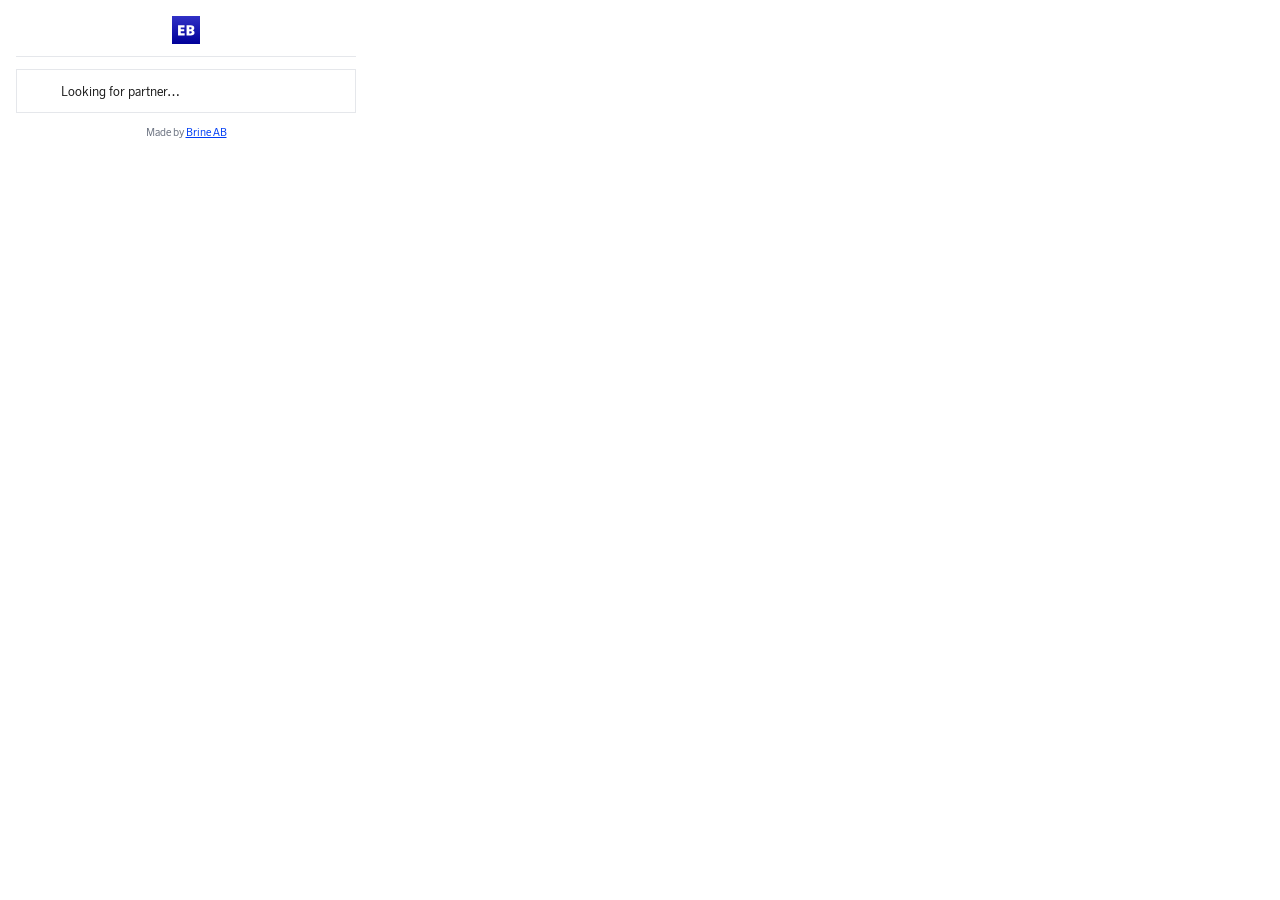
==== commit b1a0d7d7: "feat: add Norwegian, Danish and Finnish locales" ====
--- a/extension/popup.html
+++ b/extension/popup.html
@@ -1,5 +1,5 @@
 <!doctype html>
-<html lang="sv">
+<html lang="en">
   <head>
     <meta charset="utf-8" />
     <meta name="viewport" content="width=device-width, initial-scale=1" />
@@ -12,7 +12,7 @@
     </div>
     <div id="status" class="status">
       <span class="status-icon"></span>
-      <div class="status-body">Söker partner…</div>
+      <div class="status-body">Looking for partner…</div>
     </div>
     <ul id="match-list" class="match-list"></ul>
     <a
@@ -22,14 +22,15 @@
       target="_blank"
       rel="noopener noreferrer"
       style="display: none"
-      >LOGGA IN & TJÄNA</a
+      >LOG IN & EARN</a
     >
-    <p class="credit">
-      Skapat av
+    <p class="credit" id="credit">
+      Made by
       <a href="https://www.brine.co" target="_blank" rel="noopener noreferrer"
         >Brine AB</a
       >
     </p>
+    <script src="shared.js"></script>
     <script src="popup.js"></script>
   </body>
 </html>
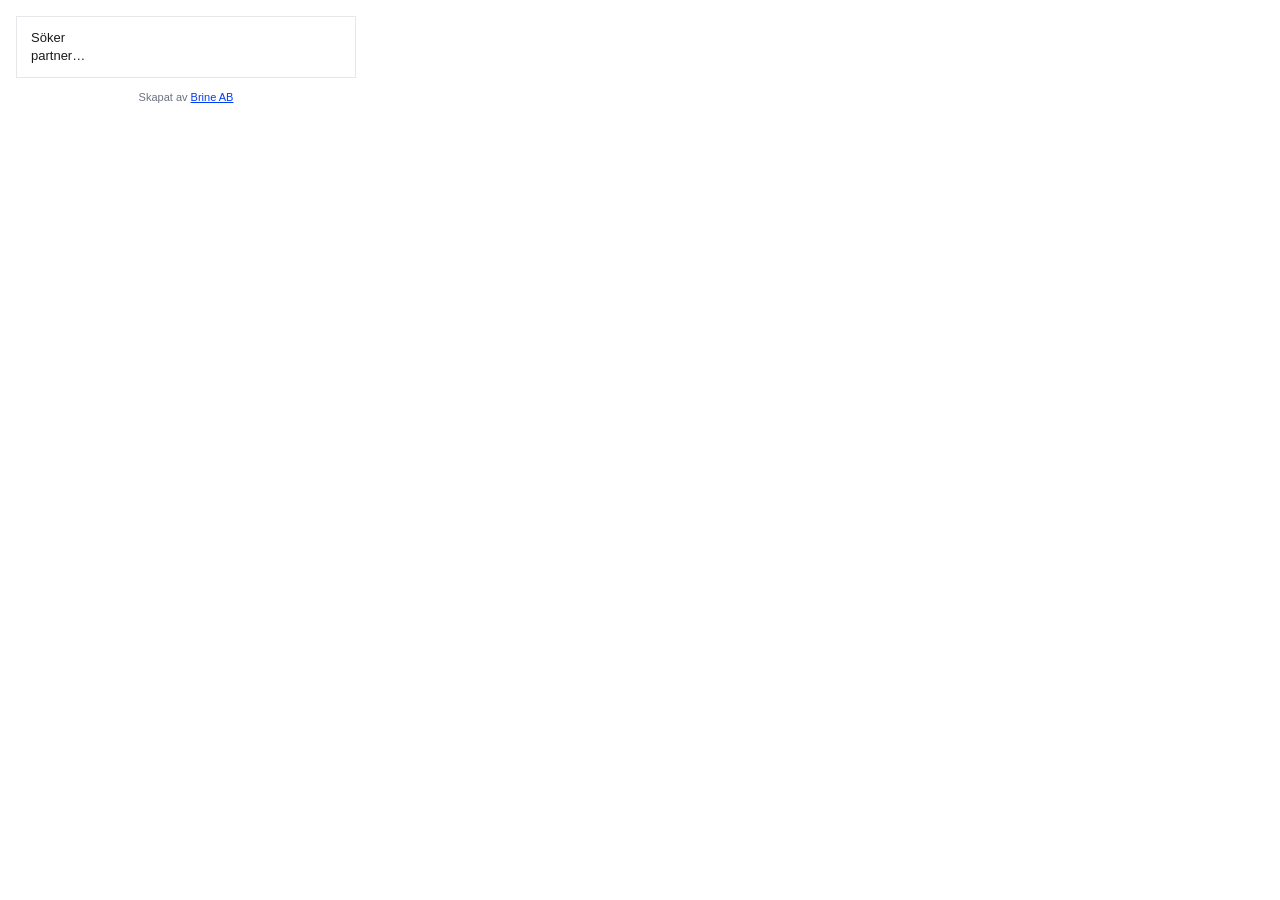
==== commit 2d86320f: "feat: guided onboarding test and design-system pass" ====
--- a/extension/popup.html
+++ b/extension/popup.html
@@ -1,18 +1,11 @@
-<!doctype html>
-<html lang="en">
+<html>
   <head>
-    <meta charset="utf-8" />
-    <meta name="viewport" content="width=device-width, initial-scale=1" />
-    <title>EB Finder</title>
+    <script src="popup.js"></script>
     <link rel="stylesheet" href="styles.css" />
   </head>
   <body class="eb-popup">
-    <div class="header">
-      <img class="header-icon" src="icons/icon-gradient.svg" width="28" height="28" alt="EB Finder" />
-    </div>
     <div id="status" class="status">
-      <span class="status-icon"></span>
-      <div class="status-body">Looking for partner…</div>
+      <div class="status-body">Söker partner…</div>
     </div>
     <ul id="match-list" class="match-list"></ul>
     <a
@@ -22,15 +15,13 @@
       target="_blank"
       rel="noopener noreferrer"
       style="display: none"
-      >LOG IN & EARN</a
+      >LOGGA IN & TJÄNA</a
     >
-    <p class="credit" id="credit">
-      Made by
+    <p class="credit">
+      Skapat av
       <a href="https://www.brine.co" target="_blank" rel="noopener noreferrer"
         >Brine AB</a
       >
     </p>
-    <script src="shared.js"></script>
-    <script src="popup.js"></script>
   </body>
 </html>
--- a/extension/styles.css
+++ b/extension/styles.css
@@ -1,109 +1,74 @@
-/* =============================================================================
-   EB FINDER — styles.css   (popup · injected banner · preview)
-   -----------------------------------------------------------------------------
-   Mirrors eb-finder-design-system/project/styles.css.
-   shadcn/ui + Tailwind v4 theming (https://ui.shadcn.com/docs/theming):
-     • @font-face   ScandinavianNew (SAS brand face), self-hosted from fonts/.
-     • :root        canonical shadcn token set, authored in OKLCH (gamut-
-                    independent → renders wide on Apple P3 screens). Tokens are
-                    background/foreground PAIRS.
-     • EXTENSIONS   product-specific roles (success "match" state, brand-deep,
-                    shadows, font families).
-     • dark         @media (prefers-color-scheme: dark) — follows the system.
-     • @theme inline  maps tokens into Tailwind's --color-* / --radius-* / --font-*.
-     • PRIMITIVES   Button · Badge · Alert · Item (shadcn components).
-     • SURFACES     banner (Shadow DOM) · popup · preview.
-
-   SAS brand: --primary #003DF5, --secondary #FFFFFF (outline), --destructive
-   #ff5752. The injected banner/chip use the native font stack (they live in
-   third-party pages where the brand webfont isn't loaded).
-   ============================================================================= */
-
-/* ---- FONTS — ScandinavianNew (self-hosted) -------------------------------- */
-@font-face {
-  font-family: "ScandinavianNew";
-  font-weight: 400; font-style: normal; font-display: swap;
-  src: url("fonts/ScandinavianNew-Regular.woff2") format("woff2"),
-       url("fonts/ScandinavianNew-Regular.woff") format("woff");
-}
-@font-face {
-  font-family: "ScandinavianNew";
-  font-weight: 700; font-style: normal; font-display: swap;
-  src: url("fonts/ScandinavianNew-Bold.woff2") format("woff2");
-}
-@font-face {
-  font-family: "ScandinavianNew";
-  font-weight: 900; font-style: normal; font-display: swap;
-  src: url("fonts/ScandinavianNew_900-Black.woff") format("woff");
-}
-
-/* =============================================================================
-   :root — CANONICAL shadcn TOKENS (light), OKLCH
-   ============================================================================= */
 :root,
 :host {
   color-scheme: light dark;
-  --radius: 0.5rem;                                   /* 8px base */
-
-  --background: oklch(1 0 0);                          /* white canvas */
-  --foreground: oklch(0.2178 0 0);                    /* near-black ink */
+  --radius: 0.5rem; /* 8px base */
+
+  --background: oklch(1 0 0); /* white canvas */
+  --foreground: oklch(0.2178 0 0); /* near-black ink */
   --card: oklch(1 0 0);
   --card-foreground: oklch(0.2178 0 0);
   --popover: oklch(1 0 0);
   --popover-foreground: oklch(0.2178 0 0);
 
-  --primary: oklch(0.486 0.2721 263.825);             /* SAS royal blue — #003DF5 */
+  --primary: oklch(0.486 0.2721 263.825); /* SAS royal blue — #003DF5 */
   --primary-foreground: oklch(1 0 0);
 
-  --secondary: oklch(1 0 0);                          /* #FFFFFF — outline buttons */
+  --secondary: oklch(1 0 0); /* #FFFFFF — outline buttons */
   --secondary-foreground: oklch(0.486 0.2721 263.825); /* blue text */
 
-  --muted: oklch(0.967 0.0029 264.542);               /* gray-100 fills */
-  --muted-foreground: oklch(0.551 0.0234 264.364);    /* gray-500 labels */
-
-  --accent: oklch(0.967 0.0029 264.542);              /* hover surface */
-  --accent-foreground: oklch(0.2781 0.0296 256.848);  /* gray-800 */
-
-  --destructive: oklch(0.6839 0.2048 25.835);         /* SAS coral — #ff5752 */
+  --muted: oklch(0.967 0.0029 264.542); /* gray-100 fills */
+  --muted-foreground: oklch(0.551 0.0234 264.364); /* gray-500 labels */
+
+  --accent: oklch(0.967 0.0029 264.542); /* hover surface */
+  --accent-foreground: oklch(0.2781 0.0296 256.848); /* gray-800 */
+
+  --destructive: oklch(0.6839 0.2048 25.835); /* SAS coral — #ff5752 */
   --destructive-foreground: oklch(1 0 0);
 
-  --border: oklch(0.9276 0.0058 264.531);             /* gray-200 hairlines */
+  --border: oklch(0.9276 0.0058 264.531); /* gray-200 hairlines */
   --input: oklch(0.9276 0.0058 264.531);
-  --ring: oklch(0.486 0.2721 263.825);                /* SAS blue focus ring */
-
-  /* ---- EXTENSIONS (product-specific) ----------------------------------- */
-  /* success = the "match" state — a SOFT surface pair (mint bg + deep green). */
-  --success: oklch(0.9793 0.0207 166.113);            /* #ecfdf5 */
+  --ring: oklch(0.486 0.2721 263.825); /* SAS blue focus ring */
+
+  --success: oklch(0.9793 0.0207 166.113); /* #ecfdf5 */
   --success-foreground: oklch(0.4318 0.0865 166.913); /* #065f46 */
-  /* deep navy — app-icon gradient bottom + dark canvas */
-  --brand-deep: oklch(0.2703 0.1252 262.023);         /* #001e62 */
-
-  --shadow-banner:  0 2px 8px oklch(0 0 0 / 0.15);
-  --shadow-chip:    0 1px 2px oklch(0 0 0 / 0.20);
+  --brand-deep: oklch(0.2703 0.1252 262.023); /* #001e62 */
+
+  --shadow-banner: 0 2px 8px oklch(0 0 0 / 0.15);
+  --shadow-chip: 0 1px 2px oklch(0 0 0 / 0.2);
   --shadow-popover: 0 12px 40px oklch(0 0 0 / 0.22);
 
-  /* ---- Typography ------------------------------------------------------ */
-  /* ScandinavianNew is the brand face (heading + body share it for now).
-     --font-native is the pure system stack for injected third-party contexts. */
-  --font-sans: "ScandinavianNew", -apple-system, BlinkMacSystemFont,
-               "Segoe UI", Roboto, Helvetica, Arial, sans-serif;
+  --font-sans:
+    -apple-system, BlinkMacSystemFont, "Segoe UI", Roboto, Helvetica, Arial,
+    sans-serif;
   --font-heading: var(--font-sans);
   --font-body: var(--font-sans);
   --font-mono: ui-monospace, "SF Mono", Menlo, monospace;
-  --font-native: -apple-system, BlinkMacSystemFont, "Segoe UI", Roboto,
-                 Helvetica, Arial, sans-serif;
-  --font-system: var(--font-sans);   /* legacy alias */
-
-  --fw-regular: 400; --fw-semibold: 600; --fw-bold: 700; --fw-black: 900;
-  --fs-banner: 16px; --fs-h1: 16px; --fs-status: 15px; --fs-cta: 14px;
-  --fs-body: 14px; --fs-short: 13px; --fs-badge: 12px; --fs-disc: 11px; --fs-chip: 10px;
-  --lh-tight: 1.3; --lh-snug: 1.4; --lh-body: 1.5;
-  --space-1: 4px; --space-2: 6px; --space-3: 8px; --space-4: 12px; --space-5: 16px; --space-6: 24px;
-}
-
-/* =============================================================================
-   DARK — follows the system. SAS navy canvas; primary inverts to white.
-   ============================================================================= */
+  --font-native: var(--font-sans);
+  --font-system: var(--font-sans); /* legacy alias */
+
+  --fw-regular: 400;
+  --fw-semibold: 600;
+  --fw-bold: 700;
+  --fs-banner: 16px;
+  --fs-h1: 16px;
+  --fs-status: 15px;
+  --fs-cta: 14px;
+  --fs-body: 14px;
+  --fs-short: 13px;
+  --fs-badge: 12px;
+  --fs-disc: 11px;
+  --fs-chip: 10px;
+  --lh-tight: 1.3;
+  --lh-snug: 1.4;
+  --lh-body: 1.5;
+  --space-1: 4px;
+  --space-2: 6px;
+  --space-3: 8px;
+  --space-4: 12px;
+  --space-5: 16px;
+  --space-6: 24px;
+}
+
 @media (prefers-color-scheme: dark) {
   :root,
   :host {
@@ -124,15 +89,12 @@
     --border: oklch(1 0 0 / 12%);
     --input: oklch(1 0 0 / 15%);
     --ring: oklch(0.7 0.12 262);
-    --shadow-banner:  0 2px 8px oklch(0 0 0 / 0.45);
-    --shadow-chip:    0 1px 2px oklch(0 0 0 / 0.5);
+    --shadow-banner: 0 2px 8px oklch(0 0 0 / 0.45);
+    --shadow-chip: 0 1px 2px oklch(0 0 0 / 0.5);
     --shadow-popover: 0 12px 40px oklch(0 0 0 / 0.55);
   }
 }
 
-/* =============================================================================
-   @theme inline — Tailwind v4 namespace (harmless without Tailwind)
-   ============================================================================= */
 @theme inline {
   --color-background: var(--background);
   --color-foreground: var(--foreground);
@@ -170,247 +132,650 @@
   --radius-4xl: calc(var(--radius) * 2.6);
 }
 
-/* =============================================================================
-   SEMANTIC TYPE RAMP (ScandinavianNew)
-   ============================================================================= */
 .eb-h1 {
-  font-family: var(--font-heading); font-weight: 700;
-  font-size: var(--fs-h1); line-height: 1.2; color: var(--foreground); margin: 0;
+  font-family: var(--font-heading);
+  font-weight: 700;
+  font-size: var(--fs-h1);
+  line-height: 1.2;
+  color: var(--foreground);
+  margin: 0;
 }
 .eb-h2 {
-  font-family: var(--font-heading); font-weight: 700;
-  font-size: 1.5rem; line-height: 1.2; letter-spacing: -0.015em; margin: 0;
+  font-family: var(--font-heading);
+  font-weight: 700;
+  font-size: 1.5rem;
+  line-height: 1.2;
+  letter-spacing: -0.015em;
+  margin: 0;
 }
 .eb-status-title {
-  font-family: var(--font-heading); font-weight: 700;
-  font-size: var(--fs-status); line-height: var(--lh-snug);
+  font-family: var(--font-heading);
+  font-weight: 700;
+  font-size: var(--fs-status);
+  line-height: var(--lh-snug);
 }
 .eb-body {
-  font-family: var(--font-body); font-weight: 400; margin: 0;
-  font-size: var(--fs-body); line-height: var(--lh-snug); color: var(--muted-foreground);
-}
-.eb-points { font-weight: 900; }
-.eb-num { font-variant-numeric: tabular-nums; }
+  font-family: var(--font-body);
+  font-weight: 400;
+  margin: 0;
+  font-size: var(--fs-body);
+  line-height: var(--lh-snug);
+  color: var(--muted-foreground);
+}
+.eb-points {
+  font-weight: 900;
+}
+.eb-num {
+  font-variant-numeric: tabular-nums;
+}
 .eb-disclaimer {
-  font-family: var(--font-sans); font-size: var(--fs-disc);
-  line-height: var(--lh-snug); color: var(--muted-foreground);
-}
-.eb-disclaimer a { color: var(--primary); }
-
-/* =============================================================================
-   PRIMITIVE — Button (SAS pills, ScandinavianNew @ 600)
-   ============================================================================= */
+  font-family: var(--font-sans);
+  font-size: var(--fs-disc);
+  line-height: var(--lh-snug);
+  color: var(--muted-foreground);
+}
+.eb-disclaimer a {
+  color: var(--primary);
+}
+
 .btn {
-  font-family: var(--font-sans); font-weight: 600; border: 0;
-  border-radius: 9999px; cursor: pointer; box-sizing: border-box;
-  display: inline-flex; align-items: center; justify-content: center; gap: 6px;
-  white-space: nowrap; line-height: 1; text-decoration: none;
-}
-.btn-default { background: var(--primary); color: var(--primary-foreground); }
-.btn-default:hover { opacity: 0.92; }
+  font-family: var(--font-sans);
+  font-weight: 600;
+  border: 0;
+  border-radius: 9999px;
+  cursor: pointer;
+  box-sizing: border-box;
+  display: inline-flex;
+  align-items: center;
+  justify-content: center;
+  gap: 6px;
+  white-space: nowrap;
+  line-height: 1;
+  text-decoration: none;
+}
+.btn-default {
+  background: var(--primary);
+  color: var(--primary-foreground);
+}
+.btn-default:hover {
+  opacity: 0.92;
+}
 /* outline = SAS secondary CTA: 2px blue border, blue text, transparent fill */
-.btn-outline { background: transparent; color: var(--primary); border: 2px solid var(--primary); }
-.btn-outline:hover { background: color-mix(in oklch, var(--primary) 8%, transparent); }
-.btn-ghost { background: transparent; color: var(--foreground); }
-.btn-ghost:hover { background: var(--accent); }
-.btn-destructive { background: var(--destructive); color: var(--destructive-foreground); }
-.btn-sm { height: 32px; padding: 0 14px; font-size: 13px; }
-.btn-md { height: 40px; padding: 0 18px; font-size: 14px; }
-.btn-lg { height: 48px; padding: 0 24px; font-size: 16px; }
-
-/* =============================================================================
-   PRIMITIVE — Alert (icon · title · description), bordered + rounded
-   ============================================================================= */
+.btn-outline {
+  background: transparent;
+  color: var(--primary);
+  border: 2px solid var(--primary);
+}
+.btn-outline:hover {
+  background: color-mix(in oklch, var(--primary) 8%, transparent);
+}
+.btn-ghost {
+  background: transparent;
+  color: var(--foreground);
+}
+.btn-ghost:hover {
+  background: var(--accent);
+}
+.btn-destructive {
+  background: var(--destructive);
+  color: var(--destructive-foreground);
+}
+.btn-sm {
+  height: 32px;
+  padding: 0 14px;
+  font-size: 13px;
+}
+.btn-md {
+  height: 40px;
+  padding: 0 18px;
+  font-size: 14px;
+}
+.btn-lg {
+  height: 48px;
+  padding: 0 24px;
+  font-size: 16px;
+}
+
 .alert {
-  display: grid; grid-template-columns: 20px 1fr; gap: 10px; align-items: start;
-  padding: 12px 14px; border-radius: var(--radius-lg);
-  background: var(--card); border: 1px solid var(--border); color: var(--foreground);
-  font-size: 13px; line-height: var(--lh-snug);
-}
-.alert > .alert-icon { color: var(--muted-foreground); }
-.alert > .alert-icon svg { display: block; }
-.alert-title { display: block; margin-bottom: 2px; font-size: 14px; font-weight: 700; }
+  display: grid;
+  grid-template-columns: 20px 1fr;
+  gap: 10px;
+  align-items: start;
+  padding: 12px 14px;
+  border-radius: var(--radius-lg);
+  background: var(--card);
+  border: 1px solid var(--border);
+  color: var(--foreground);
+  font-size: 13px;
+  line-height: var(--lh-snug);
+}
+.alert > .alert-icon {
+  color: var(--muted-foreground);
+}
+.alert > .alert-icon svg {
+  display: block;
+}
+.alert-title {
+  display: block;
+  margin-bottom: 2px;
+  font-size: 14px;
+  font-weight: 700;
+}
 .alert-success {
-  background: var(--success); color: var(--success-foreground);
+  background: var(--success);
+  color: var(--success-foreground);
   border-color: color-mix(in oklch, var(--success-foreground) 22%, transparent);
 }
-.alert-success > .alert-icon { color: var(--success-foreground); }
-
-/* =============================================================================
-   PRIMITIVE — Item (media · content · actions); outline & muted variants
-   ============================================================================= */
+.alert-success > .alert-icon {
+  color: var(--success-foreground);
+}
+
 .item {
-  display: flex; align-items: center; gap: 10px;
-  padding: 9px 10px; border-radius: var(--radius-lg);
-  border: 1px solid var(--border); background: var(--card); text-decoration: none;
-}
-.item:hover { background: var(--muted); }
-.item-muted { background: var(--muted); border-color: transparent; }
+  display: flex;
+  align-items: center;
+  gap: 10px;
+  padding: 9px 10px;
+  border-radius: var(--radius-lg);
+  border: 1px solid var(--border);
+  background: var(--card);
+  text-decoration: none;
+}
+.item:hover {
+  background: var(--muted);
+}
+.item-muted {
+  background: var(--muted);
+  border-color: transparent;
+}
 .item-media {
-  display: flex; align-items: center; justify-content: center;
-  width: 26px; height: 26px; border-radius: var(--radius-md);
-  background: var(--primary); color: var(--primary-foreground); flex-shrink: 0;
-}
-.item-media svg { display: block; }
-.item-content { flex: 1 1 auto; min-width: 0; }
+  display: flex;
+  align-items: center;
+  justify-content: center;
+  width: 26px;
+  height: 26px;
+  border-radius: var(--radius-md);
+  background: var(--primary);
+  color: var(--primary-foreground);
+  flex-shrink: 0;
+}
+.item-media svg {
+  display: block;
+}
+.item-content {
+  flex: 1 1 auto;
+  min-width: 0;
+}
 .item-title {
-  font-weight: 700; font-size: 13px; color: var(--foreground);
-  white-space: nowrap; overflow: hidden; text-overflow: ellipsis;
-}
-.item-desc { font-size: 12px; color: var(--muted-foreground); line-height: 1.3; }
-.item-actions { flex-shrink: 0; color: var(--primary); font-weight: 900; font-size: 13px; }
-.item-actions.placeholder { color: var(--muted-foreground); font-weight: 400; }
-
-/* =============================================================================
-   SURFACE — BANNER  (Shadow DOM, injected on partner sites)
-   Uses the native font stack: it lives inside third-party pages.
-   ============================================================================= */
-:host { all: initial; }
+  font-weight: 700;
+  font-size: 13px;
+  color: var(--foreground);
+  white-space: nowrap;
+  overflow: hidden;
+  text-overflow: ellipsis;
+}
+.item-desc {
+  font-size: 12px;
+  color: var(--muted-foreground);
+  line-height: 1.3;
+}
+.item-actions {
+  flex-shrink: 0;
+  color: var(--primary);
+  font-weight: 900;
+  font-size: 13px;
+}
+.item-actions.placeholder {
+  color: var(--muted-foreground);
+  font-weight: 400;
+}
+
+:host {
+  all: initial;
+}
 
 .banner-wrapper,
-.fixed-banner-container { font-family: var(--font-native); box-sizing: border-box; }
-
 .fixed-banner-container {
-  position: fixed; top: 0; left: 0; right: 0; height: 88px;
-  background: var(--primary); color: var(--primary-foreground);
-  padding: 12px 24px; z-index: 2147483647;
-  box-shadow: var(--shadow-banner); container-type: inline-size;
+  font-family: var(--font-native);
+  box-sizing: border-box;
+}
+
+.fixed-banner-container {
+  position: fixed;
+  top: 0;
+  left: 0;
+  right: 0;
+  height: 88px;
+  /* Reversed scheme: light surface in light mode, brand navy in dark mode.
+     Translucent fill + backdrop blur give a subtle see-through frost. */
+  background: color-mix(in oklch, var(--secondary) 82%, transparent);
+  color: var(--secondary-foreground);
+  -webkit-backdrop-filter: blur(12px) saturate(1.4);
+  backdrop-filter: blur(12px) saturate(1.4);
+  padding: 12px 24px;
+  z-index: 2147483647;
+  box-shadow: var(--shadow-banner);
+  container-type: inline-size;
+  opacity: 0;
+  transition: opacity 320ms ease;
+}
+
+.fixed-banner-container.is-visible {
+  opacity: 1;
 }
 .banner-wrapper {
-  display: flex; align-items: center; justify-content: space-between;
-  gap: 16px; height: 100%; max-width: 1200px; margin: 0 auto;
-}
-.text-section { flex: 1 1 auto; min-width: 0; text-align: left; }
-.text-full, .text-short { font-size: var(--fs-banner); line-height: var(--lh-snug); }
-.text-short { display: none; }
-.points-highlight { font-weight: var(--fw-black); }
-.actions { display: flex; align-items: center; gap: var(--space-3); flex-shrink: 0; }
-
-/* secondary (outline) button — white fill, blue text, pill */
+  display: flex;
+  align-items: center;
+  justify-content: space-between;
+  gap: 16px;
+  height: 100%;
+  max-width: 1200px;
+  margin: 0 auto;
+}
+.text-section {
+  flex: 1 1 auto;
+  min-width: 0;
+  text-align: left;
+}
+.text-full,
+.text-short {
+  font-size: var(--fs-banner);
+  line-height: var(--lh-snug);
+}
+.text-short {
+  display: none;
+}
+.points-highlight {
+  font-weight: var(--fw-bold);
+}
+.actions {
+  display: flex;
+  align-items: center;
+  gap: var(--space-3);
+  flex-shrink: 0;
+}
+
 .cta-btn {
-  background: var(--secondary); color: var(--secondary-foreground);
-  border-radius: 9999px; padding: 9px 20px; text-decoration: none;
-  font-weight: var(--fw-semibold); font-size: var(--fs-cta);
-  white-space: nowrap; display: inline-flex; align-items: center; justify-content: center;
-}
-.cta-btn:hover { background: var(--muted); }
-.cta-short { display: none; }
-
-/* close — small ghost icon button */
+  background: var(--primary);
+  color: var(--primary-foreground);
+  border-radius: 9999px;
+  padding: 9px 20px;
+  text-decoration: none;
+  font-weight: var(--fw-semibold);
+  font-size: var(--fs-cta);
+  white-space: nowrap;
+  display: inline-flex;
+  align-items: center;
+  justify-content: center;
+}
+.cta-btn:hover {
+  opacity: 0.9;
+}
+.cta-short {
+  display: none;
+}
+
 .close-btn {
-  background: transparent; border: 0; color: var(--primary-foreground);
-  width: 26px; height: 26px; border-radius: 9999px; line-height: 1; cursor: pointer;
-  padding: 0; flex-shrink: 0; display: inline-flex; align-items: center; justify-content: center;
-  font-size: 18px; opacity: 0.85;
-}
-.close-btn:hover { opacity: 1; background: oklch(1 0 0 / 0.15); }
+  background: transparent;
+  border: 0;
+  color: var(--secondary-foreground);
+  width: 26px;
+  height: 26px;
+  border-radius: 9999px;
+  line-height: 1;
+  cursor: pointer;
+  padding: 0;
+  flex-shrink: 0;
+  display: inline-flex;
+  align-items: center;
+  justify-content: center;
+  font-size: 18px;
+  opacity: 0.85;
+}
+.close-btn:hover {
+  opacity: 1;
+  background: color-mix(in oklch, currentColor 15%, transparent);
+}
 
 @container (max-width: 720px) {
-  .fixed-banner-container { height: 56px; padding: var(--space-2) 14px; }
-  .text-full, .cta-full { display: none; }
-  .text-short, .cta-short { display: inline; }
-  .text-short { font-size: var(--fs-short); line-height: var(--lh-tight); }
-  .cta-btn { padding: 7px 14px; font-size: var(--fs-badge); }
+  .fixed-banner-container {
+    height: 56px;
+    padding: var(--space-2) 14px;
+  }
+  .text-full,
+  .cta-full {
+    display: none;
+  }
+  .text-short,
+  .cta-short {
+    display: inline;
+  }
+  .text-short {
+    font-size: var(--fs-short);
+    line-height: var(--lh-tight);
+  }
+  .cta-btn {
+    padding: 7px 14px;
+    font-size: var(--fs-badge);
+  }
 }
 @container (max-width: 380px) {
-  .fixed-banner-container { height: 48px; padding: var(--space-1) 10px; }
-  .banner-wrapper { gap: var(--space-3); }
-  .text-short { font-size: var(--fs-badge); }
-  .cta-btn { padding: var(--space-2) 12px; font-size: 11px; }
-}
-
-/* =============================================================================
-   SURFACE — POPUP  (toolbar dropdown, the extension's own sheet)
-   ============================================================================= */
+  .fixed-banner-container {
+    height: 48px;
+    padding: var(--space-1) 10px;
+  }
+  .banner-wrapper {
+    gap: var(--space-3);
+  }
+  .text-short {
+    font-size: var(--fs-badge);
+  }
+  .cta-btn {
+    padding: var(--space-2) 12px;
+    font-size: 11px;
+  }
+}
+
+.coach-card {
+  position: fixed;
+  top: 0;
+  left: 0;
+  z-index: 2147483647;
+  box-sizing: border-box;
+  width: max-content;
+  max-width: min(320px, calc(100vw - 24px));
+  font-family: var(--font-native);
+  background: var(--popover);
+  color: var(--popover-foreground);
+  border: 1px solid var(--border);
+  border-radius: var(--radius-lg);
+  box-shadow: var(--shadow-popover);
+  padding: 14px 16px;
+  opacity: 0;
+  transform: translateY(4px);
+  transition:
+    opacity 200ms ease,
+    transform 200ms ease;
+}
+.coach-card.is-visible {
+  opacity: 1;
+  transform: translateY(0);
+}
+
+.coach-title {
+  display: flex;
+  align-items: center;
+  gap: 8px;
+  margin: 0 22px 4px 0;
+  font-size: 15px;
+  font-weight: 700;
+  line-height: 1.3;
+  color: var(--popover-foreground);
+}
+.coach-eb {
+  color: var(--primary);
+  display: inline-flex;
+  flex-shrink: 0;
+}
+.coach-eb svg {
+  display: block;
+}
+.coach-body {
+  margin: 0;
+  font-size: 13px;
+  line-height: 1.45;
+  color: var(--muted-foreground);
+}
+.coach-actions {
+  display: flex;
+  justify-content: flex-end;
+  margin-top: 14px;
+}
+
+.coach-close {
+  position: absolute;
+  top: 8px;
+  right: 8px;
+  width: 22px;
+  height: 22px;
+  padding: 0;
+  border: 0;
+  background: transparent;
+  color: var(--muted-foreground);
+  cursor: pointer;
+  border-radius: 9999px;
+  font-size: 14px;
+  line-height: 1;
+  display: inline-flex;
+  align-items: center;
+  justify-content: center;
+}
+.coach-close:hover {
+  background: color-mix(in oklch, currentColor 15%, transparent);
+}
+
+/* arrow — rotated square straddling the card edge; JS sets the edge + offset */
+.coach-arrow {
+  position: absolute;
+  width: 12px;
+  height: 12px;
+  background: var(--popover);
+  border: 1px solid var(--border);
+  transform: rotate(45deg);
+}
+.coach-card[data-placement="bottom"] .coach-arrow {
+  top: -7px;
+  border-right: 0;
+  border-bottom: 0;
+}
+.coach-card[data-placement="top"] .coach-arrow {
+  bottom: -7px;
+  border-left: 0;
+  border-top: 0;
+}
+
 body.eb-popup {
-  margin: 0; font-family: var(--font-sans);
-  width: 340px; padding: var(--space-5);
-  background: var(--background); color: var(--foreground);
+  margin: 0;
+  font-family: var(--font-sans);
+  width: 340px;
+  padding: var(--space-5);
+  color: var(--foreground);
 }
 
 /* Header = centered EB mark. */
 .header {
-  display: flex; justify-content: center;
-  padding-bottom: var(--space-4); margin-bottom: var(--space-4);
+  display: flex;
+  justify-content: center;
+  padding-bottom: var(--space-4);
+  margin-bottom: var(--space-4);
   border-bottom: 1px solid var(--border);
 }
-.header-icon { border-radius: var(--radius-md); flex-shrink: 0; }
+.header-icon {
+  border-radius: var(--radius-md);
+  flex-shrink: 0;
+}
 
 /* Status = Alert. popup.js sets .status + .match / .no-match / .neutral. */
 .status {
-  display: grid; grid-template-columns: 20px 1fr; gap: 10px; align-items: start;
-  padding: 12px 14px; border-radius: var(--radius-lg);
-  background: var(--card); border: 1px solid var(--border); color: var(--foreground);
-  margin-bottom: var(--space-4); font-size: 13px; line-height: var(--lh-snug);
-}
-.status .status-icon { color: var(--muted-foreground); }
-.status .status-icon svg { display: block; }
-.status strong { display: block; margin-bottom: 2px; font-size: var(--fs-cta); font-weight: 700; }
+  display: grid;
+  grid-template-columns: 20px 1fr;
+  gap: 10px;
+  align-items: start;
+  padding: 12px 14px;
+  border-radius: var(--radius-lg);
+  background: var(--card);
+  border: 1px solid var(--border);
+  color: var(--foreground);
+  margin-bottom: var(--space-4);
+  font-size: 13px;
+  line-height: var(--lh-snug);
+}
+.status .status-icon {
+  color: var(--muted-foreground);
+}
+.status .status-icon svg {
+  display: block;
+}
+.status strong {
+  display: block;
+  margin-bottom: 2px;
+  font-size: var(--fs-cta);
+  font-weight: 700;
+}
 .status.match {
-  background: var(--success); color: var(--success-foreground);
+  background: var(--success);
+  color: var(--success-foreground);
   border-color: color-mix(in oklch, var(--success-foreground) 22%, transparent);
 }
-.status.match .status-icon { color: var(--success-foreground); }
-.status.no-match { background: var(--card); color: var(--card-foreground); }
+.status.match .status-icon {
+  color: var(--success-foreground);
+}
+.status.no-match {
+  background: var(--card);
+  color: var(--card-foreground);
+}
 
 /* Primary "earn" action — SAS-blue pill. */
 .cta {
-  display: block; text-align: center;
-  background: var(--primary); color: var(--primary-foreground);
-  text-decoration: none; padding: 11px; border-radius: 9999px;
-  font-family: var(--font-sans); font-weight: 700; font-size: var(--fs-cta);
+  display: block;
+  text-align: center;
+  background: var(--primary);
+  color: var(--primary-foreground);
+  text-decoration: none;
+  padding: 11px;
+  border-radius: 9999px;
+  font-family: var(--font-sans);
+  font-weight: 700;
+  font-size: var(--fs-cta);
   margin-bottom: var(--space-4);
 }
-.cta:hover { opacity: 0.92; }
+.cta:hover {
+  opacity: 0.92;
+}
 
 /* Match list — shadcn Items. */
 .match-list {
-  list-style: none; padding: 0; margin: 0 0 var(--space-4) 0;
-  display: none; flex-direction: column; gap: var(--space-2);
-  max-height: 280px; overflow-y: auto;
-}
-.match-list.visible { display: flex; }
-.match-list li { margin: 0; }
-.match-list li > a { text-decoration: none; display: block; }
+  list-style: none;
+  padding: 0;
+  margin: 0 0 var(--space-4) 0;
+  display: none;
+  flex-direction: column;
+  gap: var(--space-2);
+  max-height: 280px;
+  overflow-y: auto;
+}
+.match-list.visible {
+  display: flex;
+}
+.match-list li {
+  margin: 0;
+}
+.match-list li > a {
+  text-decoration: none;
+  display: block;
+}
 
 /* "Skapat av Brine AB" — centered at the foot of the popup. */
 .credit {
-  margin: 0; text-align: center;
-  font-size: var(--fs-disc); color: var(--muted-foreground); line-height: var(--lh-snug);
-}
-.credit a { color: var(--primary); }
+  margin: 0;
+  text-align: center;
+  font-size: var(--fs-disc);
+  color: var(--muted-foreground);
+  line-height: var(--lh-snug);
+}
+.credit a {
+  color: var(--primary);
+}
 
 /* =============================================================================
    SURFACE — PREVIEW  (dev-only sandbox page)
    ============================================================================= */
 body.eb-preview {
-  margin: 0; padding: 0; font-family: var(--font-sans);
-  background: var(--muted); color: var(--accent-foreground);
-}
-.preview-section { padding: var(--space-6); border-bottom: 1px solid var(--border); }
+  margin: 0;
+  padding: 0;
+  font-family: var(--font-sans);
+  background: var(--muted);
+  color: var(--accent-foreground);
+}
+.preview-section {
+  padding: var(--space-6);
+  border-bottom: 1px solid var(--border);
+}
 .preview-section h2 {
-  margin: 0 0 var(--space-4) 0; font-size: var(--fs-short); font-weight: var(--fw-semibold);
-  text-transform: uppercase; letter-spacing: 0.5px; color: var(--muted-foreground);
+  margin: 0 0 var(--space-4) 0;
+  font-size: var(--fs-short);
+  font-weight: var(--fw-semibold);
+  text-transform: uppercase;
+  letter-spacing: 0.5px;
+  color: var(--muted-foreground);
 }
 .resize-box {
-  background: var(--background); border: 1px dashed var(--muted-foreground);
-  resize: horizontal; overflow: auto; max-width: 100%; min-width: 320px;
-}
-.resize-box.wide { width: 1100px; }
-.resize-box.narrow { width: 400px; }
-.resize-box.tiny { width: 320px; }
-.note { color: var(--muted-foreground); font-size: var(--fs-badge); margin-top: var(--space-3); }
-.static-fixed { position: static !important; }
-.preview-google-mock { padding: var(--space-5); color: var(--foreground); background: var(--background); font-family: arial, -apple-system, sans-serif; }
-.preview-google-mock-url { font-size: var(--fs-body); color: var(--muted-foreground); }
-.preview-google-mock-title { font-size: var(--fs-h1); line-height: var(--lh-snug); margin-top: var(--space-1); }
-.preview-google-mock-price { margin-top: var(--space-2); font-weight: var(--fw-bold); }
-.preview-google-mock-vendor-row { margin-top: var(--space-2); display: flex; align-items: center; gap: 0; }
+  background: var(--background);
+  border: 1px dashed var(--muted-foreground);
+  resize: horizontal;
+  overflow: auto;
+  max-width: 100%;
+  min-width: 320px;
+}
+.resize-box.wide {
+  width: 1100px;
+}
+.resize-box.narrow {
+  width: 400px;
+}
+.resize-box.tiny {
+  width: 320px;
+}
+.note {
+  color: var(--muted-foreground);
+  font-size: var(--fs-badge);
+  margin-top: var(--space-3);
+}
+.static-fixed {
+  position: static !important;
+  opacity: 1 !important;
+}
+.preview-google-mock {
+  padding: var(--space-5);
+  color: var(--foreground);
+  background: var(--background);
+  font-family:
+    arial,
+    -apple-system,
+    sans-serif;
+}
+.preview-google-mock-url {
+  font-size: var(--fs-body);
+  color: var(--muted-foreground);
+}
+.preview-google-mock-title {
+  font-size: var(--fs-h1);
+  line-height: var(--lh-snug);
+  margin-top: var(--space-1);
+}
+.preview-google-mock-price {
+  margin-top: var(--space-2);
+  font-weight: var(--fw-bold);
+}
+.preview-google-mock-vendor-row {
+  margin-top: var(--space-2);
+  display: flex;
+  align-items: center;
+  gap: 0;
+}
 
 /* EB chip — ghost badge: transparent fill, primary-blue framed-EB glyph. */
 .preview-eb-chip {
-  display: inline-flex; align-items: center; justify-content: center; vertical-align: middle;
-  background: transparent; color: var(--primary);
-  padding: 3px; border-radius: var(--radius-md); margin-left: var(--space-2); cursor: pointer;
-}
-.preview-eb-chip:hover { background: color-mix(in oklch, var(--primary) 10%, transparent); }
+  display: inline-flex;
+  align-items: center;
+  justify-content: center;
+  vertical-align: middle;
+  background: transparent;
+  color: var(--primary);
+  padding: 3px;
+  border-radius: var(--radius-md);
+  margin-left: var(--space-2);
+  cursor: pointer;
+}
+.preview-eb-chip:hover {
+  background: color-mix(in oklch, var(--primary) 10%, transparent);
+}
